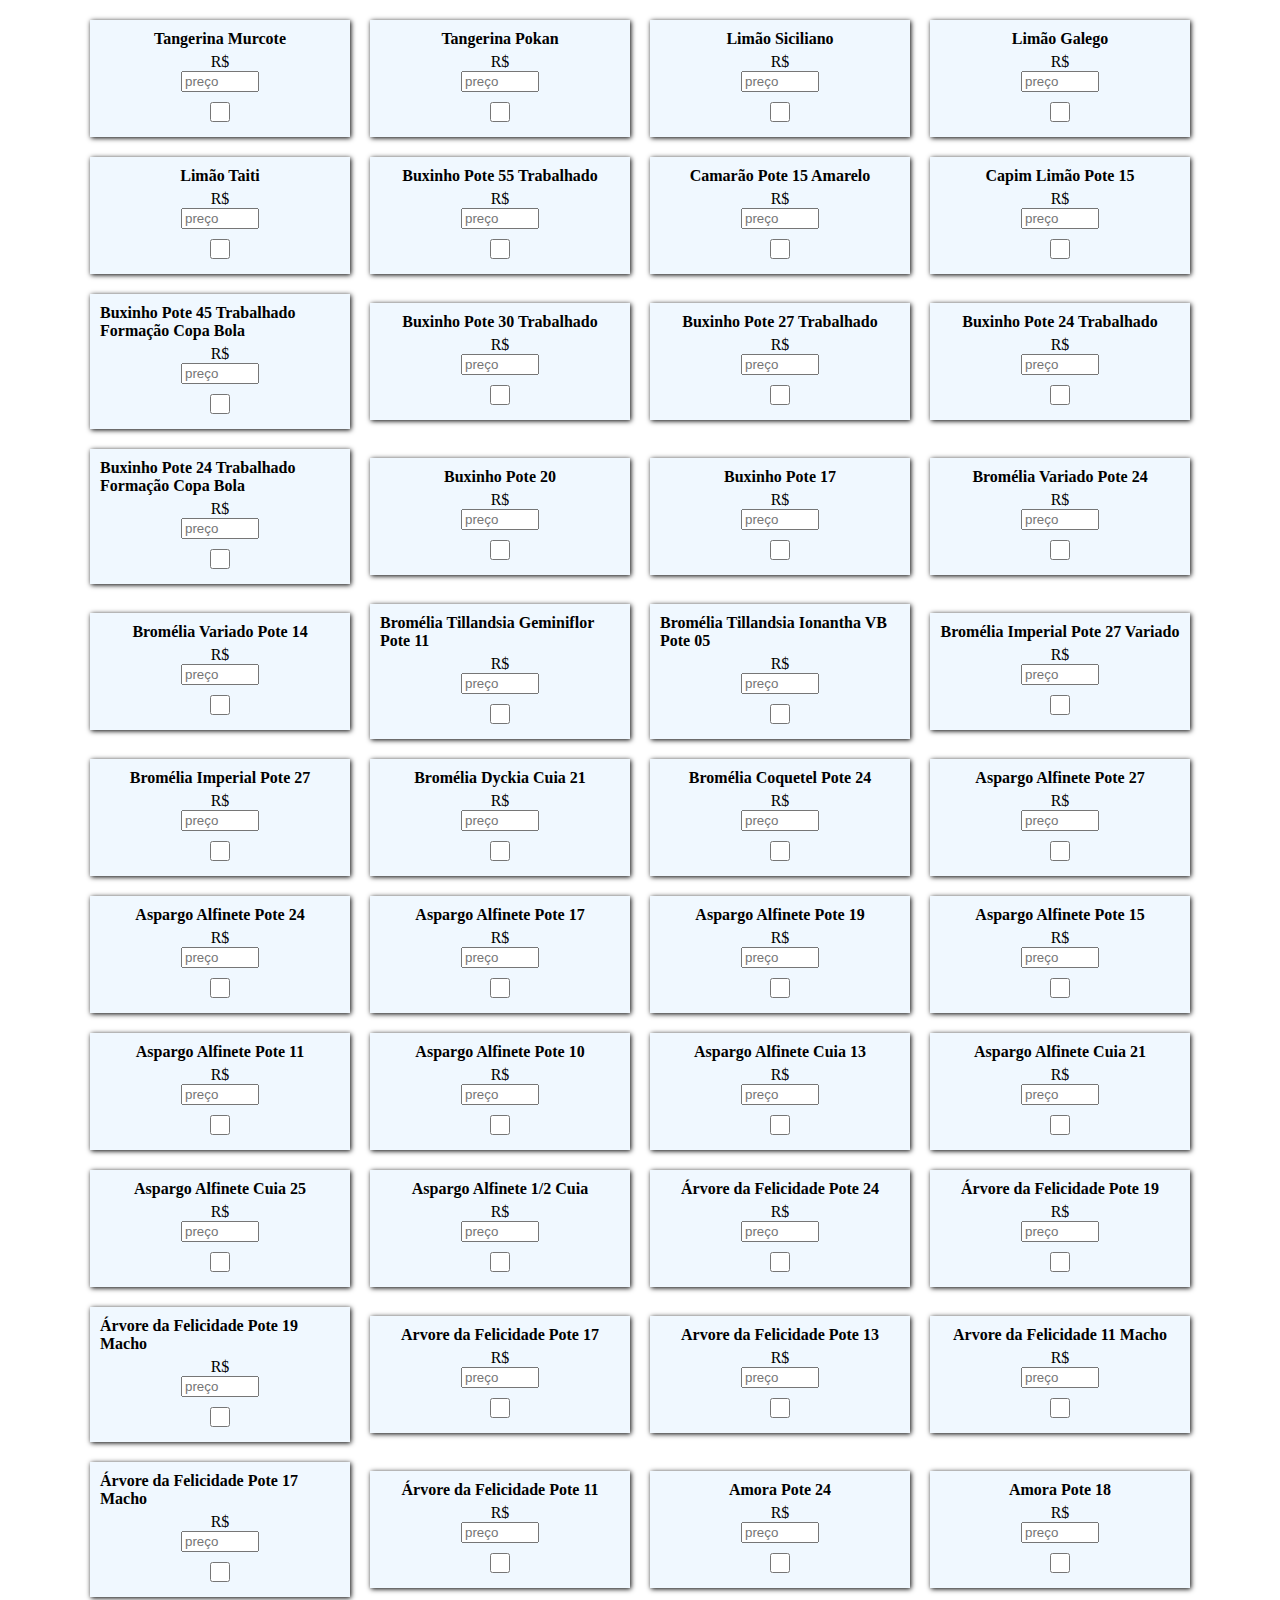
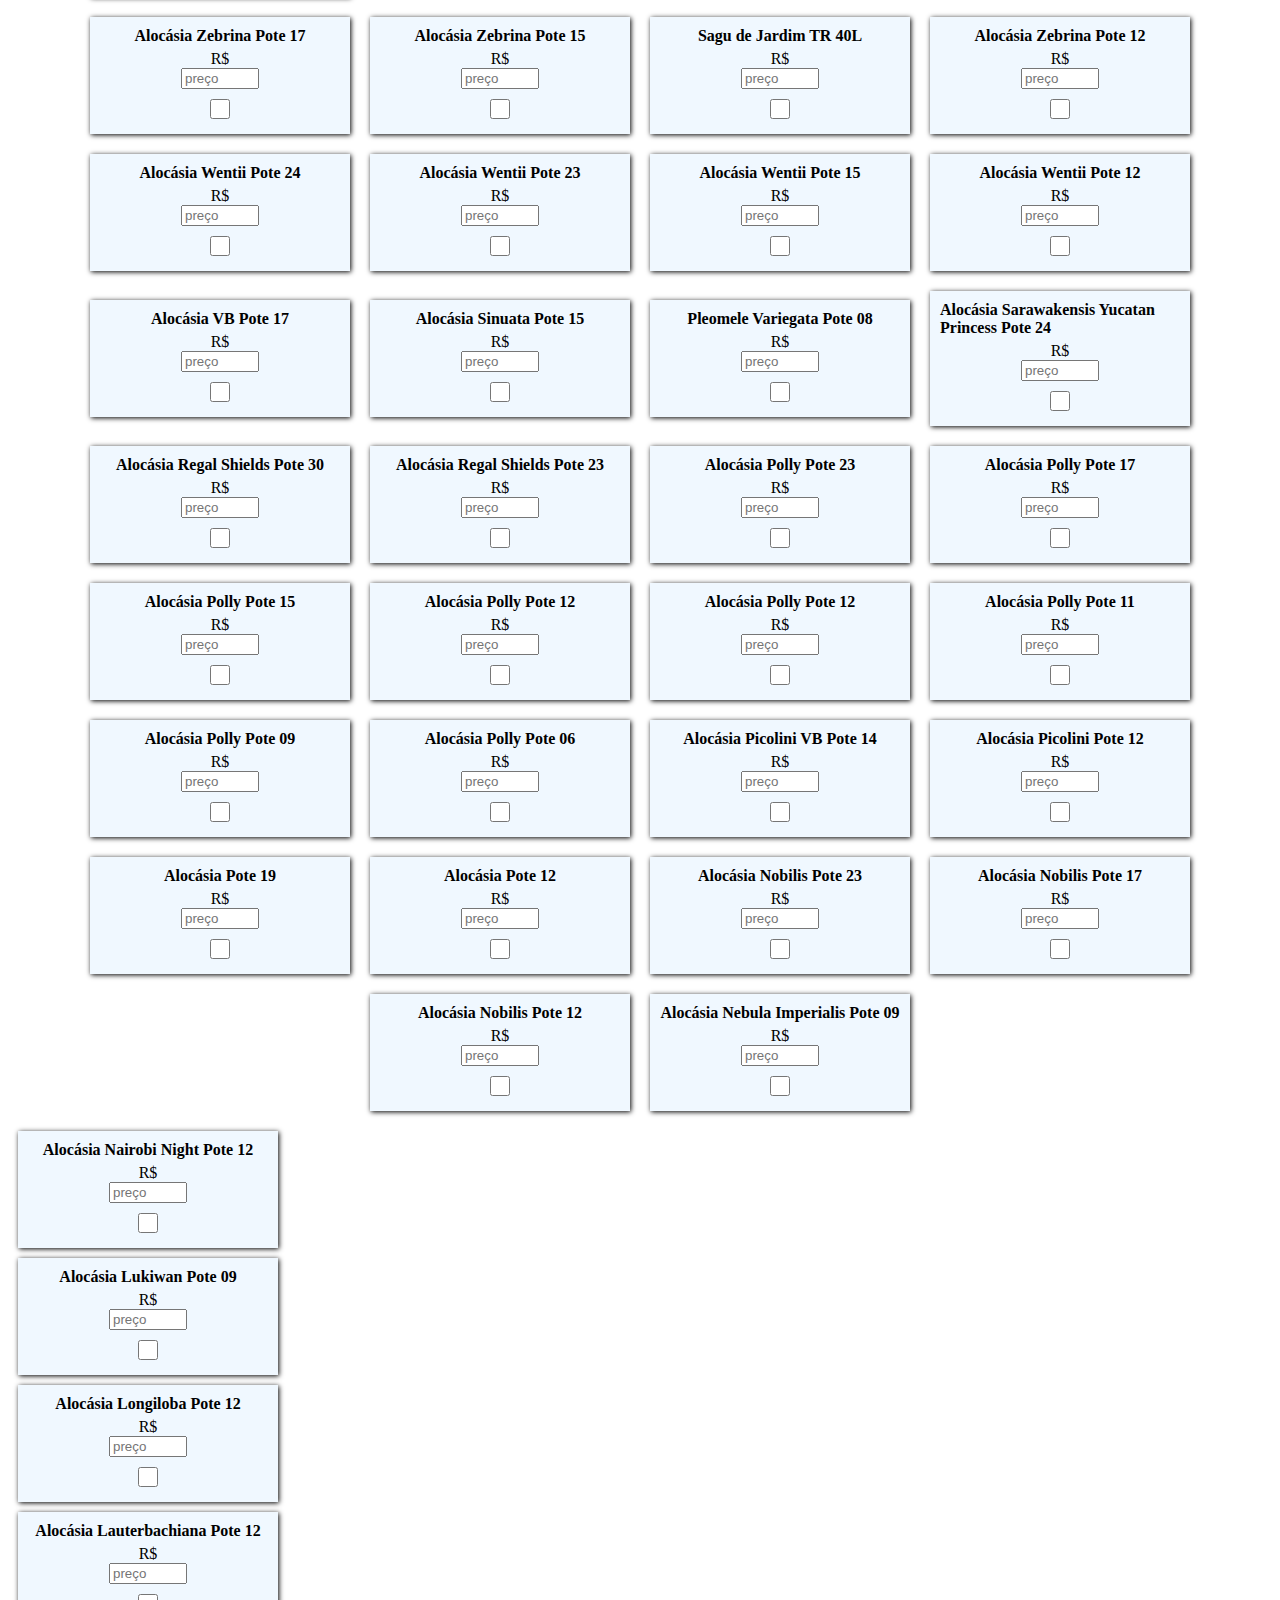
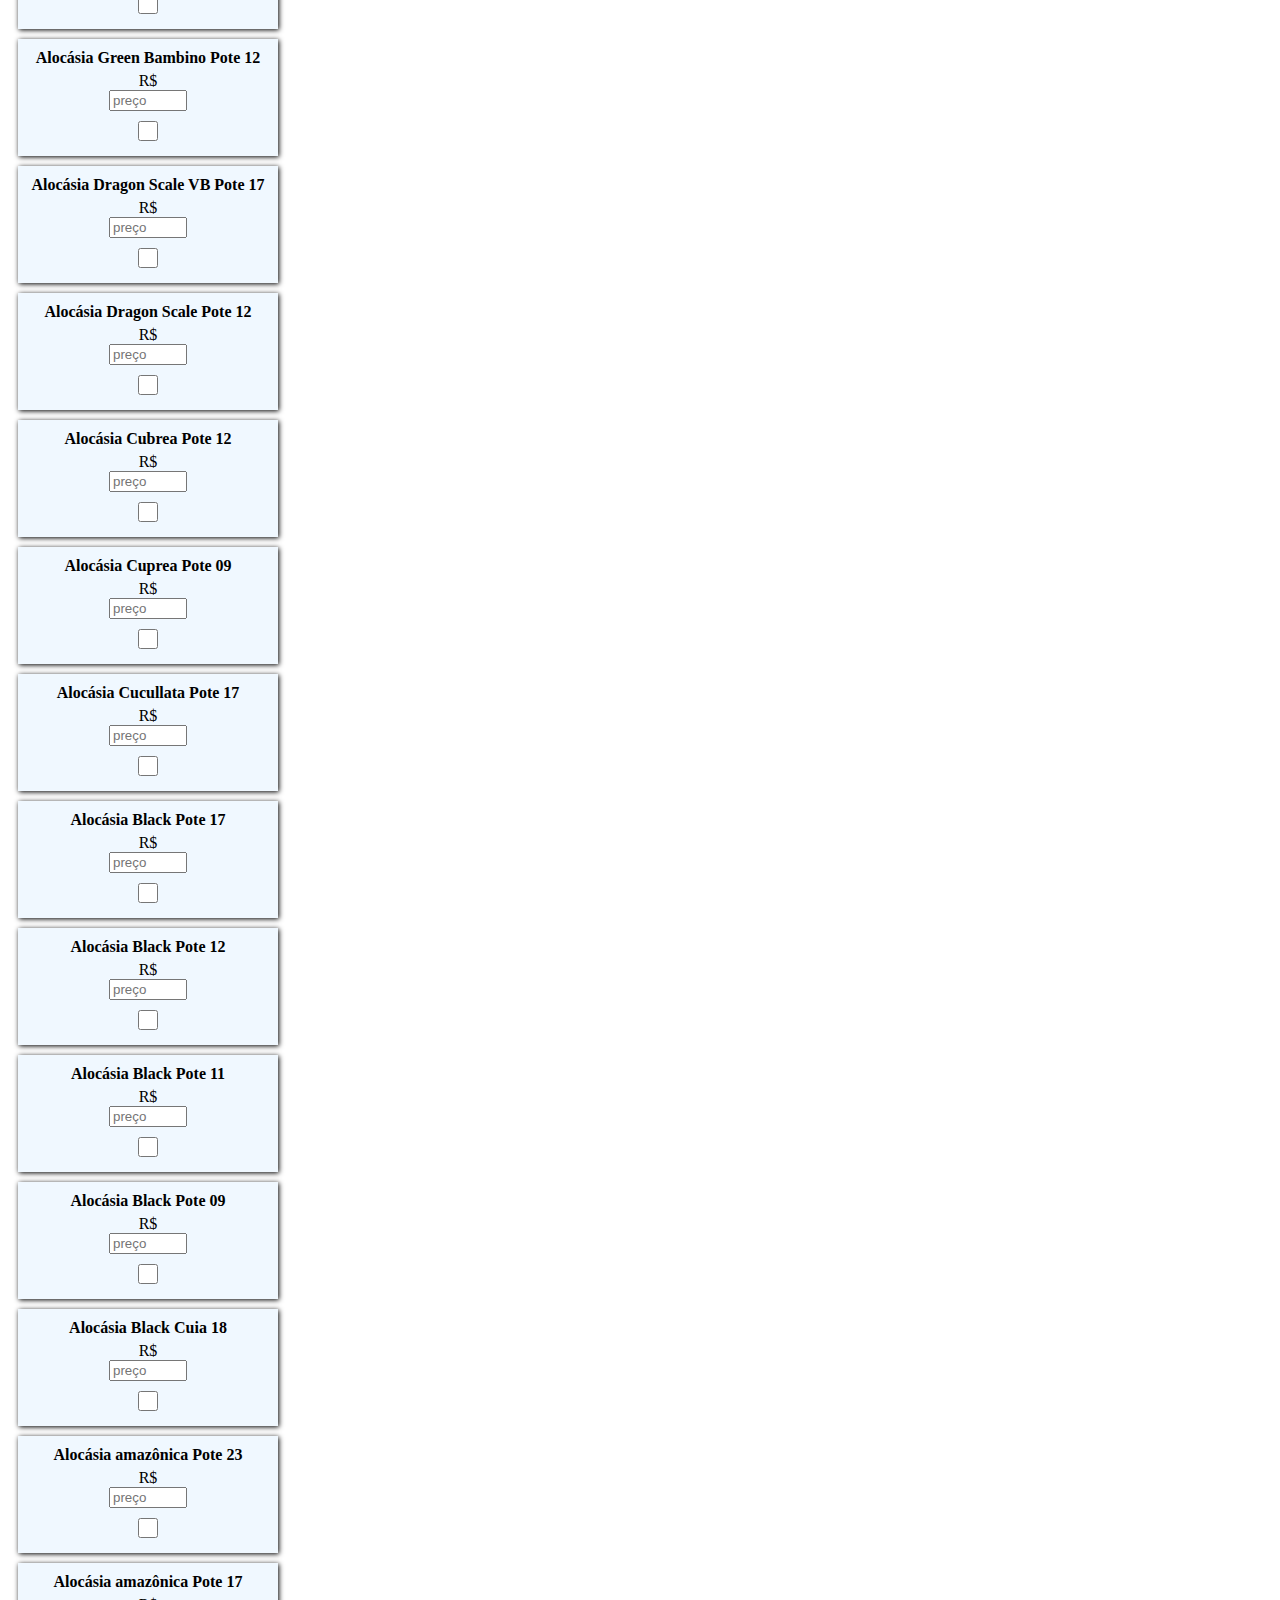
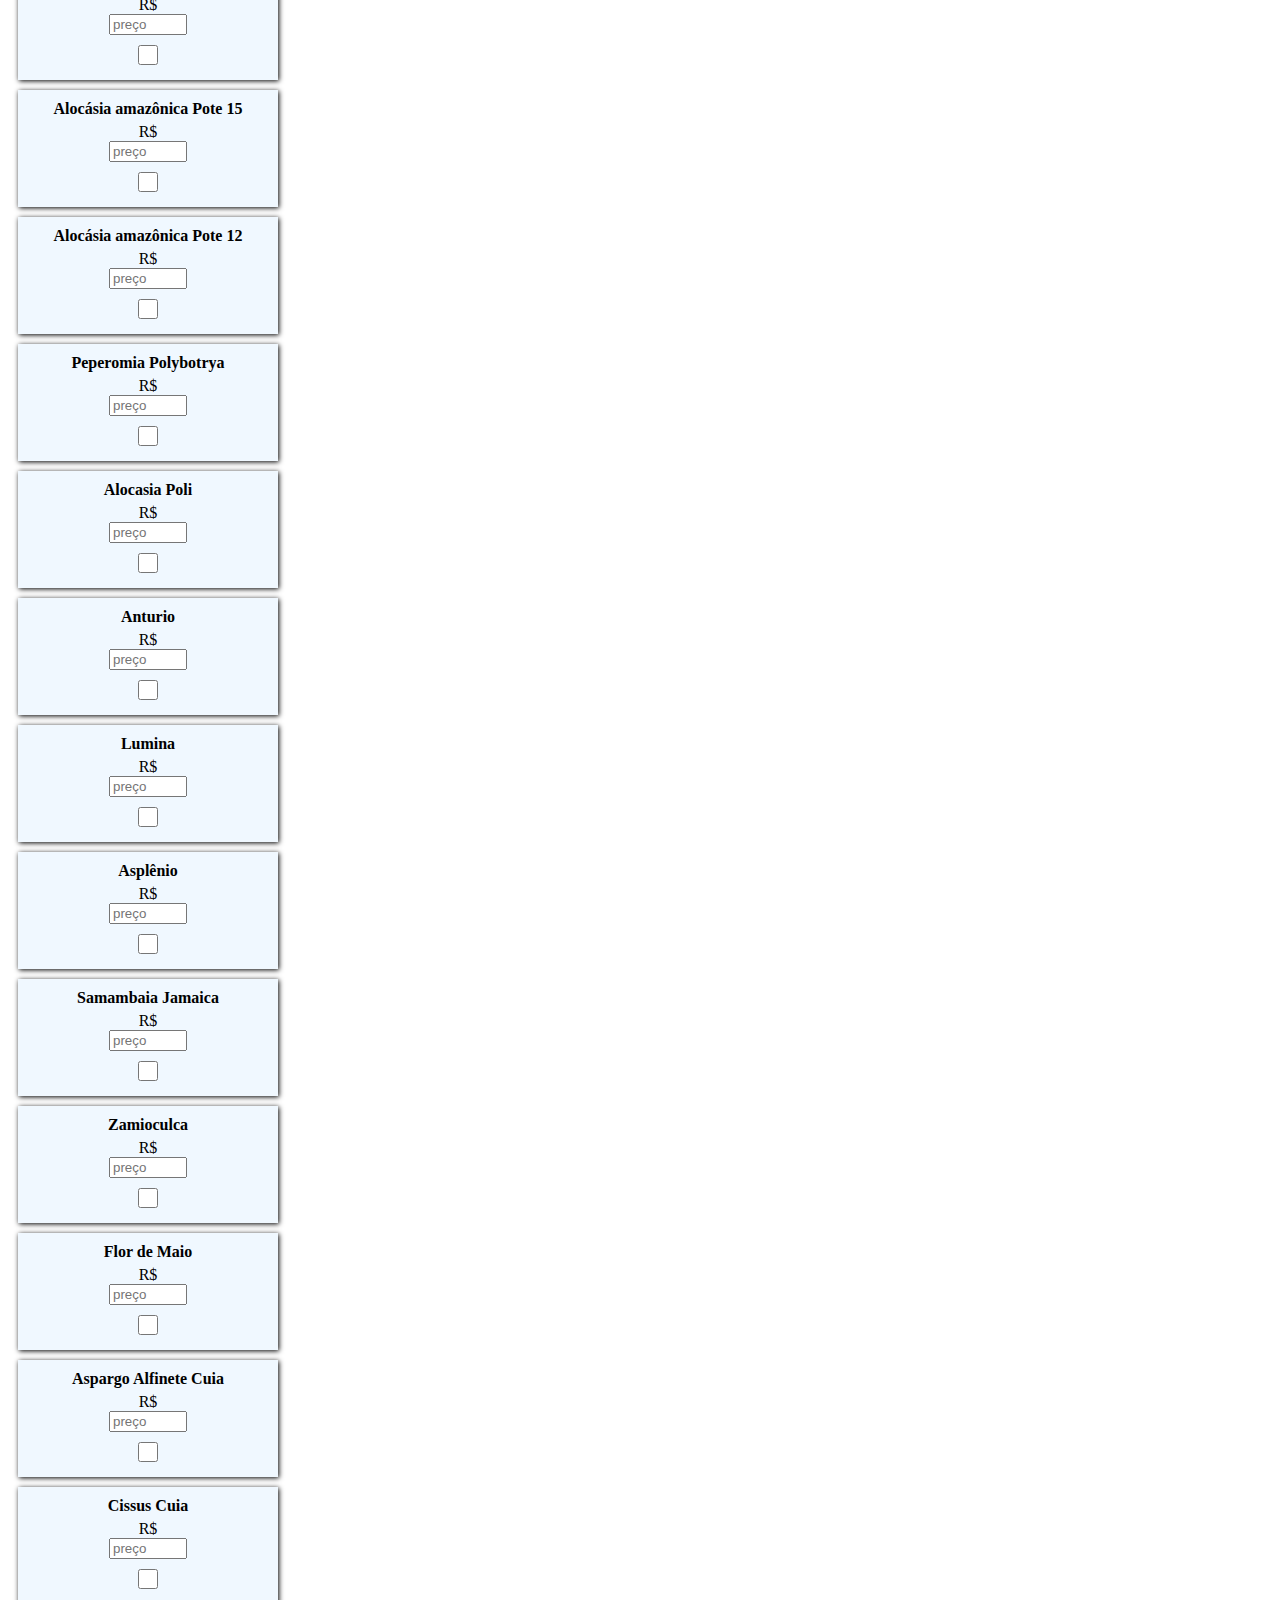
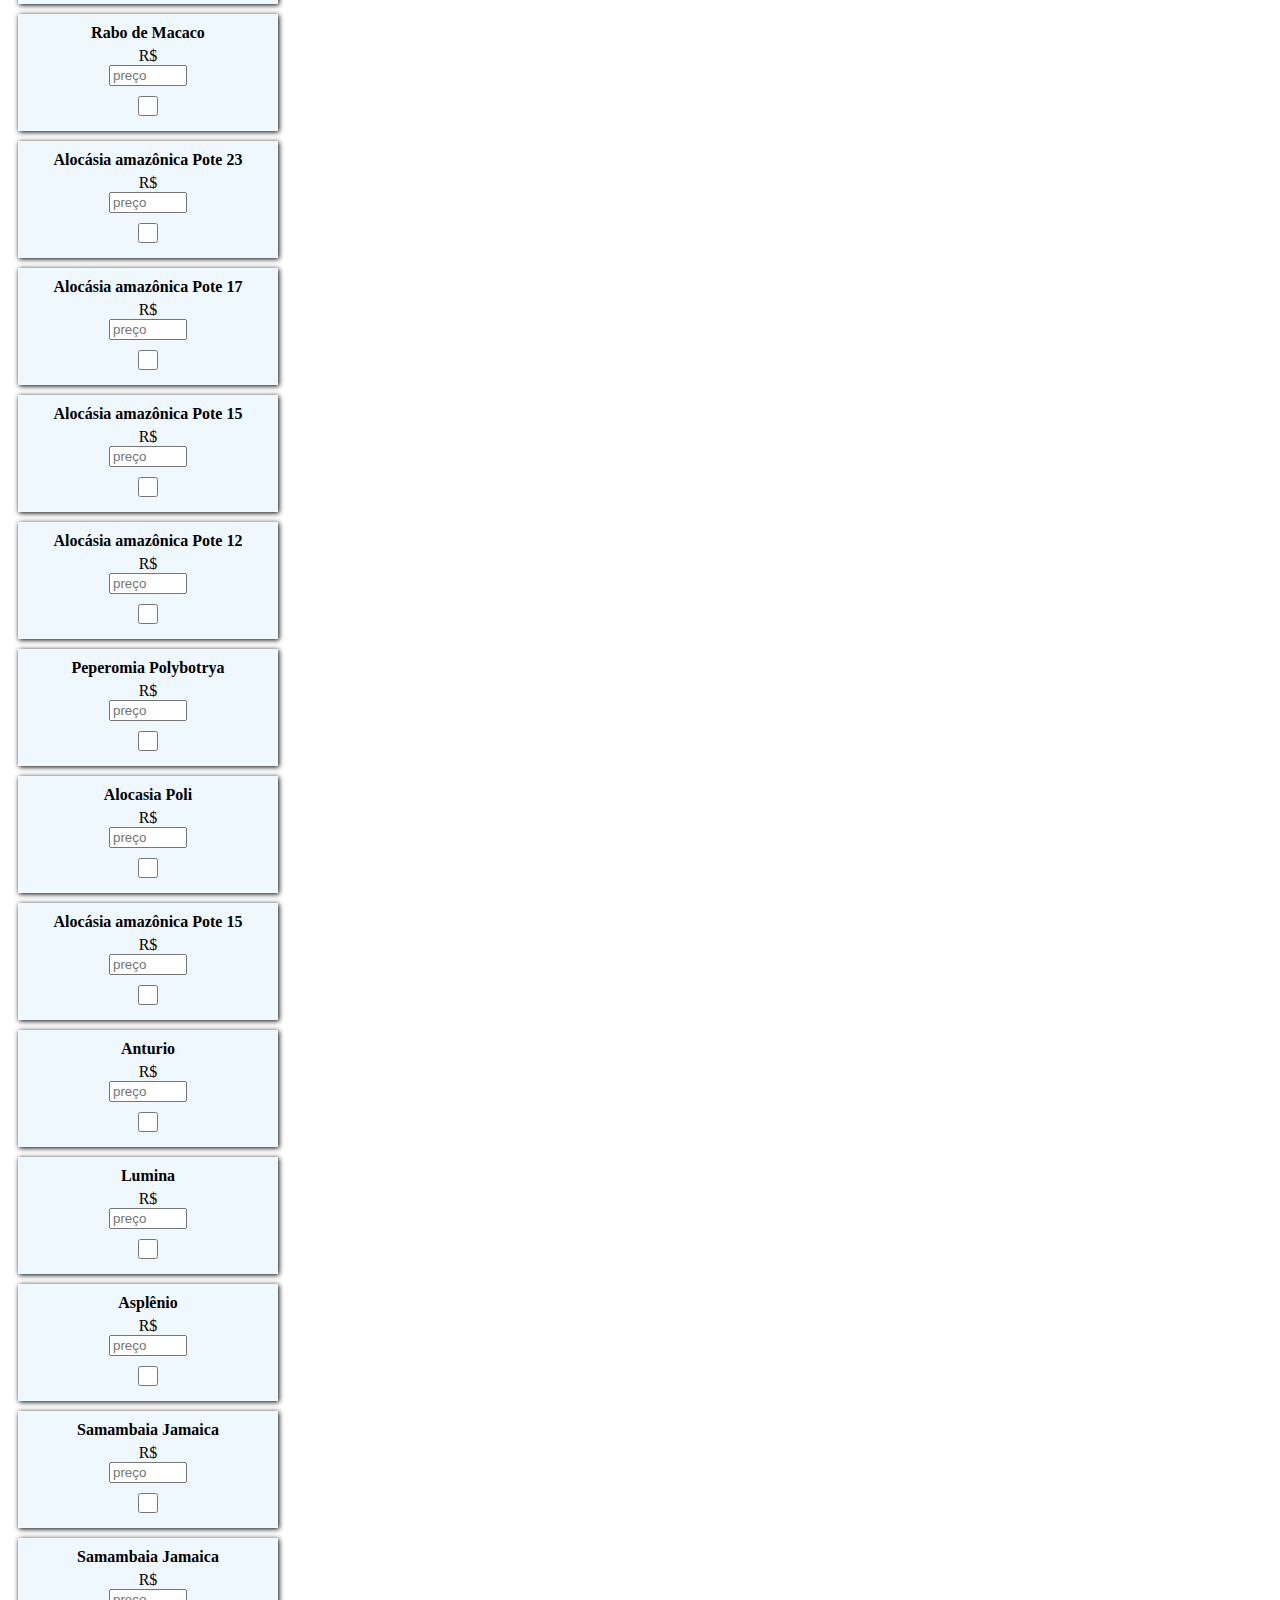
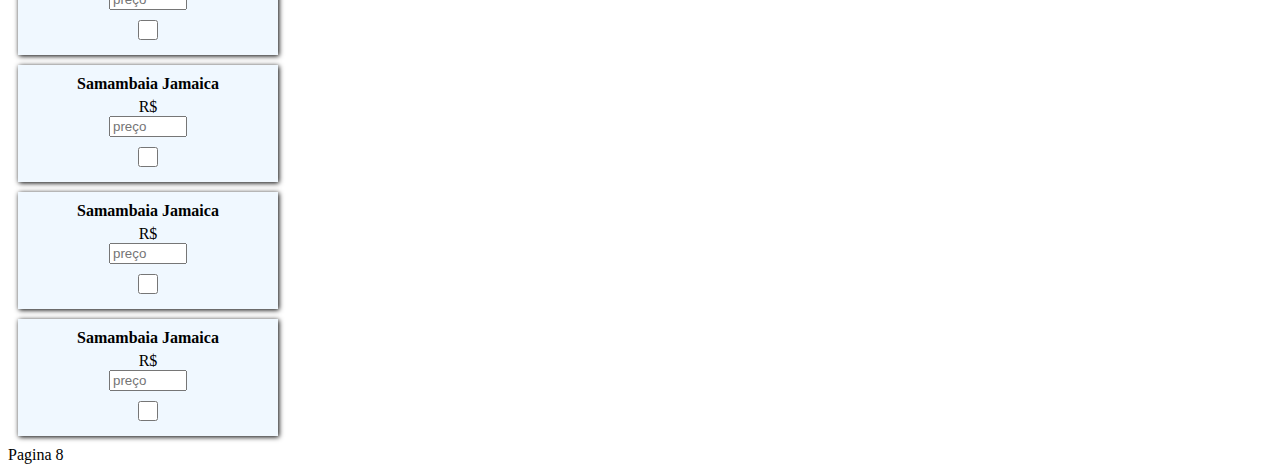
==== choose.html @ 696a433b "choose" ====
<!DOCTYPE html>
<html lang="en">

<head>
    <meta charset="UTF-8">
    <meta name="viewport" content="width=device-width, initial-scale=1.0">
    <title>Document</title>
    <link rel="stylesheet" href="choose.css" />
</head>

<body>
    <div
        style="min-height: 100vh; display: flex; justify-content: center; align-items: center; flex-wrap: wrap; margin: 10px;">
        <div class="produto">
            <img src="https://smartgardenbarra.com.br/wp-content/uploads/2023/07/tangerina-Murcote-300x300.png" alt="">
            <div class="title">Tangerina Murcote</div>
            R$
            <input type="text" placeholder="preço">
            <input type="checkbox" style="margin: 10px; height: 20px;">
        </div>
        <div class="produto">
            <img src="https://smartgardenbarra.com.br/wp-content/uploads/2023/07/tangerina-Pokan-300x300.png" alt="">
            <div class="title">Tangerina Pokan</div>
            R$
            <input type="text" placeholder="preço">
            <input type="checkbox" style="margin: 10px; height: 20px;">
        </div>
        <div class="produto">
            <img src="https://smartgardenbarra.com.br/wp-content/uploads/2023/07/limao-siciliano-300x300.png" alt="">
            <div class="title">Limão Siciliano</div>
            R$
            <input type="text" placeholder="preço">
            <input type="checkbox" style="margin: 10px; height: 20px;">
        </div>
        <div class="produto">
            <img src="https://smartgardenbarra.com.br/wp-content/uploads/2023/07/limao-galego-300x300.png" alt="">
            <div class="title">Limão Galego</div>
            R$
            <input type="text" placeholder="preço">
            <input type="checkbox" style="margin: 10px; height: 20px;">
        </div>
        <div class="produto">
            <img src="https://smartgardenbarra.com.br/wp-content/uploads/2023/07/limao-taiti-1-300x300.png" alt="">
            <div class="title">Limão Taiti</div>
            R$
            <input type="text" placeholder="preço">
            <input type="checkbox" style="margin: 10px; height: 20px;">
        </div>
        <div class="produto">
            <img src="https://smartgardenbarra.com.br/wp-content/uploads/2023/06/buxinhoP55Trabalhado-300x300.jpeg"
                alt="">
            <div class="title">Buxinho Pote 55 Trabalhado</div>
            R$
            <input type="text" placeholder="preço">
            <input type="checkbox" style="margin: 10px; height: 20px;">
        </div>
        <div class="produto">
            <img src="https://smartgardenbarra.com.br/wp-content/uploads/2023/06/camaraoP15Amarelo-300x300.jpeg" alt="">
            <div class="title">Camarão Pote 15 Amarelo</div>
            R$
            <input type="text" placeholder="preço">
            <input type="checkbox" style="margin: 10px; height: 20px;">
        </div>
        <div class="produto">
            <img src="https://smartgardenbarra.com.br/wp-content/uploads/2023/06/capimLimaoP15-300x300.jpeg" alt="">
            <div class="title">Capim Limão Pote 15</div>
            R$
            <input type="text" placeholder="preço">
            <input type="checkbox" style="margin: 10px; height: 20px;">
        </div>
        <div class="produto">
            <img src="https://smartgardenbarra.com.br/wp-content/uploads/2023/06/buxinhoP45TrabalhadoFormacaoCopaBola-300x300.jpeg"
                alt="">
            <div class="title">Buxinho Pote 45 Trabalhado Formação Copa Bola</div>
            R$
            <input type="text" placeholder="preço">
            <input type="checkbox" style="margin: 10px; height: 20px;">
        </div>
        <div class="produto">
            <img src="https://smartgardenbarra.com.br/wp-content/uploads/2023/06/buxinhoP30Trabalhado-300x300.jpeg"
                alt="">
            <div class="title">Buxinho Pote 30 Trabalhado</div>
            R$
            <input type="text" placeholder="preço">
            <input type="checkbox" style="margin: 10px; height: 20px;">
        </div>
        <div class="produto">
            <img src="https://smartgardenbarra.com.br/wp-content/uploads/2023/06/buxinhoP24Trabalhado-300x300.jpeg"
                alt="">
            <div class="title">Buxinho Pote 27 Trabalhado</div>
            R$
            <input type="text" placeholder="preço">
            <input type="checkbox" style="margin: 10px; height: 20px;">
        </div>
        <div class="produto">
            <img src="https://smartgardenbarra.com.br/wp-content/uploads/2023/07/limao-galego-300x300.png" alt="">
            <div class="title">Buxinho Pote 24 Trabalhado</div>
            R$
            <input type="text" placeholder="preço">
            <input type="checkbox" style="margin: 10px; height: 20px;">
        </div>
        <div class="produto">
            <img src="https://smartgardenbarra.com.br/wp-content/uploads/2023/06/buxinhoP24TrabalhadoFormacaoCopaBola-300x300.jpeg"
                alt="">
            <div class="title">Buxinho Pote 24 Trabalhado Formação Copa Bola</div>
            R$
            <input type="text" placeholder="preço">
            <input type="checkbox" style="margin: 10px; height: 20px;">
        </div>
        <div class="produto">
            <img src="https://smartgardenbarra.com.br/wp-content/uploads/2023/06/buxinhoP20-300x300.jpeg" alt="">
            <div class="title">Buxinho Pote 20</div>
            R$
            <input type="text" placeholder="preço">
            <input type="checkbox" style="margin: 10px; height: 20px;">
        </div>


        <div class="produto">
            <img src="https://smartgardenbarra.com.br/wp-content/uploads/2023/06/buxinhoP17-300x300.jpeg" alt="">
            <div class="title">Buxinho Pote 17</div>
            R$
            <input type="text" placeholder="preço">
            <input type="checkbox" style="margin: 10px; height: 20px;">
        </div>
        <div class="produto">
            <img src="https://smartgardenbarra.com.br/wp-content/uploads/2023/06/bromeliaVariadoP24-300x300.jpeg"
                alt="">
            <div class="title">Bromélia Variado Pote 24</div>
            R$
            <input type="text" placeholder="preço">
            <input type="checkbox" style="margin: 10px; height: 20px;">
        </div>
        <div class="produto">
            <img src="https://smartgardenbarra.com.br/wp-content/uploads/2023/06/bromeliaVariadoP14-300x300.jpeg"
                alt="">
            <div class="title">Bromélia Variado Pote 14</div>
            R$
            <input type="text" placeholder="preço">
            <input type="checkbox" style="margin: 10px; height: 20px;">
        </div>
        <div class="produto">
            <img src="https://smartgardenbarra.com.br/wp-content/uploads/2023/06/bromeliaTillandsiaGeminiflorP11-300x300.jpeg"
                alt="">
            <div class="title">Bromélia Tillandsia Geminiflor Pote 11</div>
            R$
            <input type="text" placeholder="preço">
            <input type="checkbox" style="margin: 10px; height: 20px;">
        </div>
        <div class="produto">
            <img src="https://smartgardenbarra.com.br/wp-content/uploads/2023/06/bromeliaTillandsiaIonanthaVB-P05-300x300.jpeg"
                alt="">
            <div class="title">Bromélia Tillandsia Ionantha VB Pote 05</div>
            R$
            <input type="text" placeholder="preço">
            <input type="checkbox" style="margin: 10px; height: 20px;">
        </div>
        <div class="produto">
            <img src="https://smartgardenbarra.com.br/wp-content/uploads/2023/06/bromeliaImperialP27Variado-300x300.jpeg"
                alt="">
            <div class="title">Bromélia Imperial Pote 27 Variado</div>
            R$
            <input type="text" placeholder="preço">
            <input type="checkbox" style="margin: 10px; height: 20px;">
        </div>
        <div class="produto">
            <img src="https://smartgardenbarra.com.br/wp-content/uploads/2023/06/bromeliaImperialP27-300x300.jpeg"
                alt="">
            <div class="title">Bromélia Imperial Pote 27</div>
            R$
            <input type="text" placeholder="preço">
            <input type="checkbox" style="margin: 10px; height: 20px;">
        </div>
        <div class="produto">
            <img src="https://smartgardenbarra.com.br/wp-content/uploads/2023/06/bromeliaDyckiaC21-300x300.jpeg" alt="">
            <div class="title">Bromélia Dyckia Cuia 21</div>
            R$
            <input type="text" placeholder="preço">
            <input type="checkbox" style="margin: 10px; height: 20px;">
        </div>

        <div class="produto">
            <img src="https://smartgardenbarra.com.br/wp-content/uploads/2023/06/bromeliaCoquetelP24-300x300.jpeg"
                alt="">
            <div class="title">Bromélia Coquetel Pote 24</div>
            R$
            <input type="text" placeholder="preço">
            <input type="checkbox" style="margin: 10px; height: 20px;">
        </div>
        <div class="produto">
            <img src="https://smartgardenbarra.com.br/wp-content/uploads/2023/06/aspargoAlfineteP27-300x300.jpeg"
                alt="">
            <div class="title">Aspargo Alfinete Pote 27</div>
            R$
            <input type="text" placeholder="preço">
            <input type="checkbox" style="margin: 10px; height: 20px;">
        </div>
        <div class="produto">
            <img src="https://smartgardenbarra.com.br/wp-content/uploads/2023/06/aspargoAlfineteP24-300x300.jpeg"
                alt="">
            <div class="title">Aspargo Alfinete Pote 24</div>
            R$
            <input type="text" placeholder="preço">
            <input type="checkbox" style="margin: 10px; height: 20px;">
        </div>
        <div class="produto">
            <img src="https://smartgardenbarra.com.br/wp-content/uploads/2023/06/aspargoAlfineteP17-300x300.jpeg"
                alt="">
            <div class="title">Aspargo Alfinete Pote 17</div>
            R$
            <input type="text" placeholder="preço">
            <input type="checkbox" style="margin: 10px; height: 20px;">
        </div>
        <div class="produto">
            <img src="https://smartgardenbarra.com.br/wp-content/uploads/2023/06/aspargoAlfineteP19-300x300.jpeg"
                alt="">
            <div class="title">Aspargo Alfinete Pote 19</div>
            R$
            <input type="text" placeholder="preço">
            <input type="checkbox" style="margin: 10px; height: 20px;">
        </div>
        <div class="produto">
            <img src="https://smartgardenbarra.com.br/wp-content/uploads/2023/06/aspargoAlfineteP15-300x300.jpeg"
                alt="">
            <div class="title">Aspargo Alfinete Pote 15</div>
            R$
            <input type="text" placeholder="preço">
            <input type="checkbox" style="margin: 10px; height: 20px;">
        </div>
        <div class="produto">
            <img src="https://smartgardenbarra.com.br/wp-content/uploads/2023/06/aspargoAlfineteP11-300x300.jpeg"
                alt="">
            <div class="title">Aspargo Alfinete Pote 11</div>
            R$
            <input type="text" placeholder="preço">
            <input type="checkbox" style="margin: 10px; height: 20px;">
        </div>
        <div class="produto">
            <img src="https://smartgardenbarra.com.br/wp-content/uploads/2023/06/aspargoAlfineteP10-300x300.jpeg"
                alt="">
            <div class="title">Aspargo Alfinete Pote 10</div>
            R$
            <input type="text" placeholder="preço">
            <input type="checkbox" style="margin: 10px; height: 20px;">
        </div>

        <div class="produto">
            <img src="https://smartgardenbarra.com.br/wp-content/uploads/2023/06/aspargoAlfineteC13-300x300.jpeg"
                alt="">
            <div class="title">Aspargo Alfinete Cuia 13</div>
            R$
            <input type="text" placeholder="preço">
            <input type="checkbox" style="margin: 10px; height: 20px;">
        </div>
        <div class="produto">
            <img src="https://smartgardenbarra.com.br/wp-content/uploads/2023/06/aspargoAlfineteC21-300x300.jpeg"
                alt="">
            <div class="title">Aspargo Alfinete Cuia 21</div>
            R$
            <input type="text" placeholder="preço">
            <input type="checkbox" style="margin: 10px; height: 20px;">
        </div>
        <div class="produto">
            <img src="https://smartgardenbarra.com.br/wp-content/uploads/2023/06/aspargoAlfineteC25-300x300.jpeg"
                alt="">
            <div class="title">Aspargo Alfinete Cuia 25</div>
            R$
            <input type="text" placeholder="preço">
            <input type="checkbox" style="margin: 10px; height: 20px;">
        </div>
        <div class="produto">
            <img src="https://smartgardenbarra.com.br/wp-content/uploads/2023/06/aspargoAlfinete-1-sobre-2-Cuia-300x300.jpeg"
                alt="">
            <div class="title">Aspargo Alfinete 1/2 Cuia</div>
            R$
            <input type="text" placeholder="preço">
            <input type="checkbox" style="margin: 10px; height: 20px;">
        </div>
        <div class="produto">
            <img src="https://smartgardenbarra.com.br/wp-content/uploads/2023/06/arvoreFelicidadeP24-300x300.jpg"
                alt="">
            <div class="title">Árvore da Felicidade Pote 24</div>
            R$
            <input type="text" placeholder="preço">
            <input type="checkbox" style="margin: 10px; height: 20px;">
        </div>
        <div class="produto">
            <img src="https://smartgardenbarra.com.br/wp-content/uploads/2023/06/arvoreFelicidadeP19-300x300.jpg"
                alt="">
            <div class="title">Árvore da Felicidade Pote 19</div>
            R$
            <input type="text" placeholder="preço">
            <input type="checkbox" style="margin: 10px; height: 20px;">
        </div>
        <div class="produto">
            <img src="https://smartgardenbarra.com.br/wp-content/uploads/2023/06/arvoreFelicidadeP19Macho-300x300.jpg"
                alt="">
            <div class="title">Árvore da Felicidade Pote 19 Macho</div>
            R$
            <input type="text" placeholder="preço">
            <input type="checkbox" style="margin: 10px; height: 20px;">
        </div>

        <div class="produto">
            <img src="https://smartgardenbarra.com.br/wp-content/uploads/2023/06/arvoreFelicidadeP17-300x300.jpg"
                alt="">
            <div class="title">Arvore da Felicidade Pote 17</div>
            R$
            <input type="text" placeholder="preço">
            <input type="checkbox" style="margin: 10px; height: 20px;">
        </div>
        <div class="produto">
            <img src="https://smartgardenbarra.com.br/wp-content/uploads/2023/06/arvoreFelicidadeP13-300x300.jpg"
                alt="">
            <div class="title">Arvore da Felicidade Pote 13</div>
            R$
            <input type="text" placeholder="preço">
            <input type="checkbox" style="margin: 10px; height: 20px;">
        </div>
        <div class="produto">
            <img src="https://smartgardenbarra.com.br/wp-content/uploads/2023/06/arvoreFelicidadeP11Macho-300x300.jpg"
                alt="">
            <div class="title">Arvore da Felicidade 11 Macho</div>
            R$
            <input type="text" placeholder="preço">
            <input type="checkbox" style="margin: 10px; height: 20px;">
        </div>

        <div class="produto">
            <img src="https://smartgardenbarra.com.br/wp-content/uploads/2023/06/arvoreFelicidadeP17Macho-300x300.jpg"
                alt="">
            <div class="title">Árvore da Felicidade Pote 17 Macho</div>
            R$
            <input type="text" placeholder="preço">
            <input type="checkbox" style="margin: 10px; height: 20px;">
        </div>
        <div class="produto">
            <img src="https://smartgardenbarra.com.br/wp-content/uploads/2023/06/arvoreFelicidadeP11-300x300.jpg"
                alt="">
            <div class="title">Árvore da Felicidade Pote 11</div>
            R$
            <input type="text" placeholder="preço">
            <input type="checkbox" style="margin: 10px; height: 20px;">
        </div>
        <div class="produto">
            <img src="https://smartgardenbarra.com.br/wp-content/uploads/2023/06/amoraP24-300x300.jpeg" alt="">
            <div class="title">Amora Pote 24</div>
            R$
            <input type="text" placeholder="preço">
            <input type="checkbox" style="margin: 10px; height: 20px;">
        </div>
        <div class="produto">
            <img src="https://smartgardenbarra.com.br/wp-content/uploads/2023/06/amoraP18-300x300.jpeg" alt="">
            <div class="title">Amora Pote 18</div>
            R$
            <input type="text" placeholder="preço">
            <input type="checkbox" style="margin: 10px; height: 20px;">
        </div>

        <div class="produto">
            <img src="https://smartgardenbarra.com.br/wp-content/uploads/2023/06/alocasiaZebrinaP17-300x300.jpeg"
                alt="">
            <div class="title">Alocásia Zebrina Pote 17</div>
            R$
            <input type="text" placeholder="preço">
            <input type="checkbox" style="margin: 10px; height: 20px;">
        </div>
        <div class="produto">
            <img src="https://smartgardenbarra.com.br/wp-content/uploads/2023/06/alocasiaZebrinaP15-300x300.jpeg"
                alt="">
            <div class="title">Alocásia Zebrina Pote 15</div>
            R$
            <input type="text" placeholder="preço">
            <input type="checkbox" style="margin: 10px; height: 20px;">
        </div>
        <div class="produto">
            <img src="https://smartgardenbarra.com.br/wp-content/uploads/2023/06/sagu-de-jardim-TR-40L-300x300.jpeg"
                alt="">
            <div class="title">Sagu de Jardim TR 40L</div>
            R$
            <input type="text" placeholder="preço">
            <input type="checkbox" style="margin: 10px; height: 20px;">
        </div>
        <div class="produto">
            <img src="https://smartgardenbarra.com.br/wp-content/uploads/2023/06/alocasiaZebrinaP12-300x300.jpeg"
                alt="">
            <div class="title">Alocásia Zebrina Pote 12</div>
            R$
            <input type="text" placeholder="preço">
            <input type="checkbox" style="margin: 10px; height: 20px;">
        </div>
        <div class="produto">
            <img src="https://smartgardenbarra.com.br/wp-content/uploads/2023/06/alocasiaWentiiP24-300x300.jpeg" alt="">
            <div class="title">Alocásia Wentii Pote 24</div>
            R$
            <input type="text" placeholder="preço">
            <input type="checkbox" style="margin: 10px; height: 20px;">
        </div>
        <div class="produto">
            <img src="https://smartgardenbarra.com.br/wp-content/uploads/2023/06/alocasiaWentiiP23-300x300.jpeg" alt="">
            <div class="title">Alocásia Wentii Pote 23</div>
            R$
            <input type="text" placeholder="preço">
            <input type="checkbox" style="margin: 10px; height: 20px;">
        </div>
        <div class="produto">
            <img src="https://smartgardenbarra.com.br/wp-content/uploads/2023/06/alocasiaWentiiP15-300x300.jpeg" alt="">
            <div class="title">Alocásia Wentii Pote 15</div>
            R$
            <input type="text" placeholder="preço">
            <input type="checkbox" style="margin: 10px; height: 20px;">
        </div>

        <div class="produto">
            <img src="https://smartgardenbarra.com.br/wp-content/uploads/2023/06/alocasiaWentiiP12-300x300.jpeg" alt="">
            <div class="title">Alocásia Wentii Pote 12</div>
            R$
            <input type="text" placeholder="preço">
            <input type="checkbox" style="margin: 10px; height: 20px;">
        </div>
        <div class="produto">
            <img src="https://smartgardenbarra.com.br/wp-content/uploads/2023/06/alocasiaVB-P17-300x300.jpeg" alt="">
            <div class="title">Alocásia VB Pote 17</div>
            R$
            <input type="text" placeholder="preço">
            <input type="checkbox" style="margin: 10px; height: 20px;">
        </div>
        <div class="produto">
            <img src="https://smartgardenbarra.com.br/wp-content/uploads/2023/06/alocasiaSinuataP15-300x300.jpeg"
                alt="">
            <div class="title">Alocásia Sinuata Pote 15</div>
            R$
            <input type="text" placeholder="preço">
            <input type="checkbox" style="margin: 10px; height: 20px;">
        </div>

        <div class="produto">
            <img src="https://smartgardenbarra.com.br/wp-content/uploads/2023/06/pleomeleVariegataP11-300x300.png"
                alt="">
            <div class="title">Pleomele Variegata Pote 08</div>
            R$
            <input type="text" placeholder="preço">
            <input type="checkbox" style="margin: 10px; height: 20px;">
        </div>
        <div class="produto">
            <img src="https://smartgardenbarra.com.br/wp-content/uploads/2023/06/alocasiaSarawakensisYucatanPrincessP24-300x300.jpeg"
                alt="">
            <div class="title">Alocásia Sarawakensis Yucatan Princess Pote 24</div>
            R$
            <input type="text" placeholder="preço">
            <input type="checkbox" style="margin: 10px; height: 20px;">
        </div>
        <div class="produto">
            <img src="https://smartgardenbarra.com.br/wp-content/uploads/2023/06/alocasiaRegalShieldsP30-300x300.jpeg"
                alt="">
            <div class="title">Alocásia Regal Shields Pote 30</div>
            R$
            <input type="text" placeholder="preço">
            <input type="checkbox" style="margin: 10px; height: 20px;">
        </div>
        <div class="produto">
            <img src="https://smartgardenbarra.com.br/wp-content/uploads/2023/06/alocasiaRegalShieldsP23-300x300.jpeg"
                alt="">
            <div class="title">Alocásia Regal Shields Pote 23</div>
            R$
            <input type="text" placeholder="preço">
            <input type="checkbox" style="margin: 10px; height: 20px;">
        </div>

        <div class="produto">
            <img src="https://smartgardenbarra.com.br/wp-content/uploads/2023/06/alocasiaPollyP23-300x300.jpeg" alt="">
            <div class="title">Alocásia Polly Pote 23</div>
            R$
            <input type="text" placeholder="preço">
            <input type="checkbox" style="margin: 10px; height: 20px;">
        </div>
        <div class="produto">
            <img src="https://smartgardenbarra.com.br/wp-content/uploads/2023/06/alocasiaPollyP17-300x300.jpeg" alt="">
            <div class="title">Alocásia Polly Pote 17</div>
            R$
            <input type="text" placeholder="preço">
            <input type="checkbox" style="margin: 10px; height: 20px;">
        </div>
        <div class="produto">
            <img src="https://smartgardenbarra.com.br/wp-content/uploads/2023/06/alocasiaPollyP15-300x300.jpeg" alt="">
            <div class="title">Alocásia Polly Pote 15</div>
            R$
            <input type="text" placeholder="preço">
            <input type="checkbox" style="margin: 10px; height: 20px;">
        </div>
        <div class="produto">
            <img src="https://smartgardenbarra.com.br/wp-content/uploads/2023/06/alocasiaPollyP12-300x300.jpeg" alt="">
            <div class="title">Alocásia Polly Pote 12</div>
            R$
            <input type="text" placeholder="preço">
            <input type="checkbox" style="margin: 10px; height: 20px;">
        </div>

        <div class="produto">
            <img src="https://smartgardenbarra.com.br/wp-content/uploads/2023/06/alocasiaPollyP12-300x300.jpeg" alt="">
            <div class="title">Alocásia Polly Pote 12</div>
            R$
            <input type="text" placeholder="preço">
            <input type="checkbox" style="margin: 10px; height: 20px;">
        </div>
        <div class="produto">
            <img src="https://smartgardenbarra.com.br/wp-content/uploads/2023/06/alocasiaPollyP11-300x300.jpeg" alt="">
            <div class="title">Alocásia Polly Pote 11</div>
            R$
            <input type="text" placeholder="preço">
            <input type="checkbox" style="margin: 10px; height: 20px;">
        </div>
        <div class="produto">
            <img src="https://smartgardenbarra.com.br/wp-content/uploads/2023/06/alocasiaPollyP09-300x300.jpeg" alt="">
            <div class="title">Alocásia Polly Pote 09</div>
            R$
            <input type="text" placeholder="preço">
            <input type="checkbox" style="margin: 10px; height: 20px;">
        </div>
        <div class="produto">
            <img src="https://smartgardenbarra.com.br/wp-content/uploads/2023/06/alocasiaPollyP06-300x300.jpeg" alt="">
            <div class="title">Alocásia Polly Pote 06</div>
            R$
            <input type="text" placeholder="preço">
            <input type="checkbox" style="margin: 10px; height: 20px;">
        </div>
        <div class="produto">
            <img src="https://smartgardenbarra.com.br/wp-content/uploads/2023/06/alocasiaPicolliniVB-P14-300x300.jpeg"
                alt="">
            <div class="title">Alocásia Picolini VB Pote 14</div>
            R$
            <input type="text" placeholder="preço">
            <input type="checkbox" style="margin: 10px; height: 20px;">
        </div>

        <div class="produto">
            <img src="https://smartgardenbarra.com.br/wp-content/uploads/2023/06/alocasiaPicolliniP11-300x300.jpeg"
                alt="">
            <div class="title">Alocásia Picolini Pote 12</div>
            R$
            <input type="text" placeholder="preço">
            <input type="checkbox" style="margin: 10px; height: 20px;">
        </div>
        <div class="produto">
            <img src="https://smartgardenbarra.com.br/wp-content/uploads/2023/06/alocasiaP19-300x300.jpeg" alt="">
            <div class="title">Alocásia Pote 19</div>
            R$
            <input type="text" placeholder="preço">
            <input type="checkbox" style="margin: 10px; height: 20px;">
        </div>
        <div class="produto">
            <img src="https://smartgardenbarra.com.br/wp-content/uploads/2023/06/alocasiaP12-300x300.jpeg" alt="">
            <div class="title">Alocásia Pote 12</div>
            R$
            <input type="text" placeholder="preço">
            <input type="checkbox" style="margin: 10px; height: 20px;">
        </div>

        <div class="produto">
            <img src="https://smartgardenbarra.com.br/wp-content/uploads/2023/06/alocasiaNobilisP23-300x300.jpeg"
                alt="">
            <div class="title">Alocásia Nobilis Pote 23</div>
            R$
            <input type="text" placeholder="preço">
            <input type="checkbox" style="margin: 10px; height: 20px;">
        </div>
        <div class="produto">
            <img src="https://smartgardenbarra.com.br/wp-content/uploads/2023/06/alocasiaNobilisP17-300x300.jpeg"
                alt="">
            <div class="title">Alocásia Nobilis Pote 17</div>
            R$
            <input type="text" placeholder="preço">
            <input type="checkbox" style="margin: 10px; height: 20px;">
        </div>
        <div class="produto">
            <img src="https://smartgardenbarra.com.br/wp-content/uploads/2023/06/alocasiaNobilisP12-300x300.jpeg"
                alt="">
            <div class="title">Alocásia Nobilis Pote 12</div>
            R$
            <input type="text" placeholder="preço">
            <input type="checkbox" style="margin: 10px; height: 20px;">
        </div>
        <div class="produto">
            <img src="https://smartgardenbarra.com.br/wp-content/uploads/2023/06/alocasiaNebulaImperialisP09-300x300.jpeg"
                alt="">
            <div class="title">Alocásia Nebula Imperialis Pote 09</div>
            R$
            <input type="text" placeholder="preço">
            <input type="checkbox" style="margin: 10px; height: 20px;">
        </div>
    </div>

    <div class="produto">
        <img src="https://smartgardenbarra.com.br/wp-content/uploads/2023/06/alocasiaNairobiNightP12-300x300.jpeg"
            alt="">
        <div class="title">Alocásia Nairobi Night Pote 12</div>
        R$
        <input type="text" placeholder="preço">
        <input type="checkbox" style="margin: 10px; height: 20px;">
    </div>
    </div>
    <div class="produto">
        <img src="https://smartgardenbarra.com.br/wp-content/uploads/2023/06/alocasiaLukiwanP09-300x300.jpeg" alt="">
        <div class="title">Alocásia Lukiwan Pote 09</div>
        R$
        <input type="text" placeholder="preço">
        <input type="checkbox" style="margin: 10px; height: 20px;">
    </div>
    </div>
    <div class="produto">
        <img src="https://smartgardenbarra.com.br/wp-content/uploads/2023/06/alocasiaLongilobaP12-300x300.jpeg" alt="">
        <div class="title">Alocásia Longiloba Pote 12</div>
        R$
        <input type="text" placeholder="preço">
        <input type="checkbox" style="margin: 10px; height: 20px;">
    </div>
    </div>
    <div class="produto">
        <img src="https://smartgardenbarra.com.br/wp-content/uploads/2023/06/alocasiaLauterbachianaP12-300x300.jpeg"
            alt="">
        <div class="title">Alocásia Lauterbachiana Pote 12</div>
        R$
        <input type="text" placeholder="preço">
        <input type="checkbox" style="margin: 10px; height: 20px;">
    </div>
    
    <div class="produto">
        <img src="https://smartgardenbarra.com.br/wp-content/uploads/2023/06/alocasiaGreenBambinoP12-300x300.jpeg"
            alt="">
        <div class="title">Alocásia Green Bambino Pote 12</div>
        R$
        <input type="text" placeholder="preço">
        <input type="checkbox" style="margin: 10px; height: 20px;">
    </div>
    <div class="produto">
        <img src="https://smartgardenbarra.com.br/wp-content/uploads/2023/06/alocasiaDragonScaleVB-P17-300x300.jpeg"
            alt="">
        <div class="title">Alocásia Dragon Scale VB Pote 17</div>
        R$
        <input type="text" placeholder="preço">
        <input type="checkbox" style="margin: 10px; height: 20px;">
    </div>
    <div class="produto">
        <img src="https://smartgardenbarra.com.br/wp-content/uploads/2023/06/alocasiaDragonScaleP12-300x300.jpeg"
            alt="">
        <div class="title">Alocásia Dragon Scale Pote 12</div>
        R$
        <input type="text" placeholder="preço">
        <input type="checkbox" style="margin: 10px; height: 20px;">
    </div>
    <div class="produto">
        <img src="https://smartgardenbarra.com.br/wp-content/uploads/2023/06/alocasiaCupreaP12-300x300.jpeg"
            alt="">
        <div class="title">Alocásia Cubrea Pote 12</div>
        R$
        <input type="text" placeholder="preço">
        <input type="checkbox" style="margin: 10px; height: 20px;">
    </div>

    
    <div class="produto">
        <img src="https://smartgardenbarra.com.br/wp-content/uploads/2023/06/alocasiaCupreaP09-300x300.jpeg"
            alt="">
        <div class="title">Alocásia Cuprea Pote 09</div>
        R$
        <input type="text" placeholder="preço">
        <input type="checkbox" style="margin: 10px; height: 20px;">
    </div>
    <div class="produto">
        <img src="https://smartgardenbarra.com.br/wp-content/uploads/2023/06/alocasiaCupreaP12-300x300.jpeg"
            alt="">
        <div class="title">Alocásia Cucullata Pote 17</div>
        R$
        <input type="text" placeholder="preço">
        <input type="checkbox" style="margin: 10px; height: 20px;">
    </div>
    <div class="produto">
        <img src="https://smartgardenbarra.com.br/wp-content/uploads/2023/06/alocasiaBlackP17-300x300.jpeg"
            alt="">
        <div class="title">Alocásia Black Pote 17</div>
        R$
        <input type="text" placeholder="preço">
        <input type="checkbox" style="margin: 10px; height: 20px;">
    </div>
    <div class="produto">
        <img src="https://smartgardenbarra.com.br/wp-content/uploads/2023/06/alocasiaCupreaP12-300x300.jpeg"
            alt="">
        <div class="title">Alocásia Black Pote 12</div>
        R$
        <input type="text" placeholder="preço">
        <input type="checkbox" style="margin: 10px; height: 20px;">
    </div>
    <div class="produto">
        <img src="https://smartgardenbarra.com.br/wp-content/uploads/2023/06/alocasiaBlackP11-300x300.jpeg"
            alt="">
        <div class="title">Alocásia Black Pote 11</div>
        R$
        <input type="text" placeholder="preço">
        <input type="checkbox" style="margin: 10px; height: 20px;">
    </div>
    

    <div class="produto">
        <img src="https://smartgardenbarra.com.br/wp-content/uploads/2023/06/alocasiaBlackP09-1-300x300.jpeg"
            alt="">
        <div class="title">Alocásia Black Pote 09</div>
        R$
        <input type="text" placeholder="preço">
        <input type="checkbox" style="margin: 10px; height: 20px;">
    </div>
    <div class="produto">
        <img src="https://smartgardenbarra.com.br/wp-content/uploads/2023/06/alocasiaBlackC18-300x300.jpeg"
            alt="">
        <div class="title">Alocásia Black Cuia 18</div>
        R$
        <input type="text" placeholder="preço">
        <input type="checkbox" style="margin: 10px; height: 20px;">
    </div>
    <div class="produto">
        <img src="https://smartgardenbarra.com.br/wp-content/uploads/2023/06/alocasiaAmazonicaP23-300x300.jpeg"
            alt="">
        <div class="title">Alocásia amazônica Pote 23</div>
        R$
        <input type="text" placeholder="preço">
        <input type="checkbox" style="margin: 10px; height: 20px;">
    </div>
    <div class="produto">
        <img src="https://smartgardenbarra.com.br/wp-content/uploads/2023/06/alocasiaAmazonicaP17-300x300.jpeg"
            alt="">
        <div class="title">Alocásia amazônica Pote 17</div>
        R$
        <input type="text" placeholder="preço">
        <input type="checkbox" style="margin: 10px; height: 20px;">
    </div>

    
    <div class="produto">
        <img src="https://smartgardenbarra.com.br/wp-content/uploads/2023/06/alocasiaAmazonicaP15-300x300.jpeg"
            alt="">
        <div class="title">Alocásia amazônica Pote 15</div>
        R$
        <input type="text" placeholder="preço">
        <input type="checkbox" style="margin: 10px; height: 20px;">
    </div>
    <div class="produto">
        <img src="https://smartgardenbarra.com.br/wp-content/uploads/2023/06/alocasiaAmazonicaP12-300x300.jpeg"
            alt="">
        <div class="title">Alocásia amazônica Pote 12</div>
        R$
        <input type="text" placeholder="preço">
        <input type="checkbox" style="margin: 10px; height: 20px;">
    </div>
    <div class="produto">
        <img src="https://smartgardenbarra.com.br/wp-content/uploads/2023/06/peperomiaPolybotrya-1-300x300.jpeg"
            alt="">
        <div class="title">Peperomia Polybotrya</div>
        R$
        <input type="text" placeholder="preço">
        <input type="checkbox" style="margin: 10px; height: 20px;">
    </div>
    <div class="produto">
        <img src="https://smartgardenbarra.com.br/wp-content/uploads/2023/06/alocasiaPoli-300x300.jpg"
            alt="">
        <div class="title">Alocasia Poli</div>
        R$
        <input type="text" placeholder="preço">
        <input type="checkbox" style="margin: 10px; height: 20px;">
    </div>

    
    <div class="produto">
        <img src="https://smartgardenbarra.com.br/wp-content/uploads/2023/06/anturio-1-300x300.png"
            alt="">
        <div class="title">Anturio</div>
        R$
        <input type="text" placeholder="preço">
        <input type="checkbox" style="margin: 10px; height: 20px;">
    </div>
    <div class="produto">
        <img src="https://smartgardenbarra.com.br/wp-content/uploads/2023/06/lumina-300x300.jpeg"
            alt="">
        <div class="title">Lumina</div>
        R$
        <input type="text" placeholder="preço">
        <input type="checkbox" style="margin: 10px; height: 20px;">
    </div>
    <div class="produto">
        <img src="https://smartgardenbarra.com.br/wp-content/uploads/2023/06/asplenio-300x300.png"
            alt="">
        <div class="title">Asplênio</div>
        R$
        <input type="text" placeholder="preço">
        <input type="checkbox" style="margin: 10px; height: 20px;">
    </div>
    <div class="produto">
        <img src="https://smartgardenbarra.com.br/wp-content/uploads/2023/06/samambaiaJamaica-300x300.jpeg"
            alt="">
        <div class="title">Samambaia Jamaica</div>
        R$
        <input type="text" placeholder="preço">
        <input type="checkbox" style="margin: 10px; height: 20px;">
    </div>

    
    <div class="produto">
        <img src="https://smartgardenbarra.com.br/wp-content/uploads/2023/06/zamioculca-1-300x300.png"
            alt="">
        <div class="title">Zamioculca</div>
        R$
        <input type="text" placeholder="preço">
        <input type="checkbox" style="margin: 10px; height: 20px;">
    </div>
    <div class="produto">
        <img src="https://smartgardenbarra.com.br/wp-content/uploads/2023/06/florMaio-300x300.jpg"
            alt="">
        <div class="title">Flor de Maio</div>
        R$
        <input type="text" placeholder="preço">
        <input type="checkbox" style="margin: 10px; height: 20px;">
    </div>
    <div class="produto">
        <img src="https://smartgardenbarra.com.br/wp-content/uploads/2023/06/aspargo-alfinete-62b1c7e3434fb-300x300.jpeg"
            alt="">
        <div class="title">Aspargo Alfinete Cuia</div>
        R$
        <input type="text" placeholder="preço">
        <input type="checkbox" style="margin: 10px; height: 20px;">
    </div>
    <div class="produto">
        <img src="https://smartgardenbarra.com.br/wp-content/uploads/2023/06/cissus-300x300.png"
            alt="">
        <div class="title">Cissus Cuia</div>
        R$
        <input type="text" placeholder="preço">
        <input type="checkbox" style="margin: 10px; height: 20px;">
    </div>

    
    <div class="produto">
        <img src="https://smartgardenbarra.com.br/wp-content/uploads/2023/06/raboMacaco-300x300.png"
            alt="">
        <div class="title">Rabo de Macaco</div>
        R$
        <input type="text" placeholder="preço">
        <input type="checkbox" style="margin: 10px; height: 20px;">
    </div>
    <div class="produto">
        <img src="https://smartgardenbarra.com.br/wp-content/uploads/2023/06/alocasiaAmazonicaP23-300x300.jpeg"
            alt="">
        <div class="title">Alocásia amazônica Pote 23</div>
        R$
        <input type="text" placeholder="preço">
        <input type="checkbox" style="margin: 10px; height: 20px;">
    </div>
    <div class="produto">
        <img src="https://smartgardenbarra.com.br/wp-content/uploads/2023/06/alocasiaAmazonicaP17-300x300.jpeg"
            alt="">
        <div class="title">Alocásia amazônica Pote 17</div>
        R$
        <input type="text" placeholder="preço">
        <input type="checkbox" style="margin: 10px; height: 20px;">
    </div>
    <div class="produto">
        <img src="https://smartgardenbarra.com.br/wp-content/uploads/2023/06/alocasiaAmazonicaP15-300x300.jpeg"
            alt="">
        <div class="title">Alocásia amazônica Pote 15</div>
        R$
        <input type="text" placeholder="preço">
        <input type="checkbox" style="margin: 10px; height: 20px;">
    </div>

    
    <div class="produto">
        <img src="https://smartgardenbarra.com.br/wp-content/uploads/2023/06/alocasiaAmazonicaP12-300x300.jpeg"
            alt="">
        <div class="title">Alocásia amazônica Pote 12</div>
        R$
        <input type="text" placeholder="preço">
        <input type="checkbox" style="margin: 10px; height: 20px;">
    </div>
    <div class="produto">
        <img src="https://smartgardenbarra.com.br/wp-content/uploads/2023/06/peperomiaPolybotrya-1-300x300.jpeg"
            alt="">
        <div class="title">Peperomia Polybotrya</div>
        R$
        <input type="text" placeholder="preço">
        <input type="checkbox" style="margin: 10px; height: 20px;">
    </div>
    <div class="produto">
        <img src="https://smartgardenbarra.com.br/wp-content/uploads/2023/06/alocasiaPoli-300x300.jpg"
            alt="">
        <div class="title">Alocasia Poli</div>
        R$
        <input type="text" placeholder="preço">
        <input type="checkbox" style="margin: 10px; height: 20px;">
    </div>
    <div class="produto">
        <img src="https://smartgardenbarra.com.br/wp-content/uploads/2023/06/alocasiaAmazonicaP15-300x300.jpeg"
            alt="">
        <div class="title">Alocásia amazônica Pote 15</div>
        R$
        <input type="text" placeholder="preço">
        <input type="checkbox" style="margin: 10px; height: 20px;">
    </div>

    
    <div class="produto">
        <img src="https://smartgardenbarra.com.br/wp-content/uploads/2023/06/anturio-1-300x300.png"
            alt="">
        <div class="title">Anturio</div>
        R$
        <input type="text" placeholder="preço">
        <input type="checkbox" style="margin: 10px; height: 20px;">
    </div>
    <div class="produto">
        <img src="https://smartgardenbarra.com.br/wp-content/uploads/2023/06/lumina-300x300.jpeg"
            alt="">
        <div class="title">Lumina</div>
        R$
        <input type="text" placeholder="preço">
        <input type="checkbox" style="margin: 10px; height: 20px;">
    </div>
    <div class="produto">
        <img src="https://smartgardenbarra.com.br/wp-content/uploads/2023/06/asplenio-300x300.png"
            alt="">
        <div class="title">Asplênio</div>
        R$
        <input type="text" placeholder="preço">
        <input type="checkbox" style="margin: 10px; height: 20px;">
    </div>
    <div class="produto">
        <img src="https://smartgardenbarra.com.br/wp-content/uploads/2023/06/samambaiaJamaica-300x300.jpeg"
            alt="">
        <div class="title">Samambaia Jamaica</div>
        R$
        <input type="text" placeholder="preço">
        <input type="checkbox" style="margin: 10px; height: 20px;">
    </div>

    
    <div class="produto">
        <img src="https://smartgardenbarra.com.br/wp-content/uploads/2023/06/samambaiaJamaica-300x300.jpeg"
            alt="">
        <div class="title">Samambaia Jamaica</div>
        R$
        <input type="text" placeholder="preço">
        <input type="checkbox" style="margin: 10px; height: 20px;">
    </div>
    <div class="produto">
        <img src="https://smartgardenbarra.com.br/wp-content/uploads/2023/06/samambaiaJamaica-300x300.jpeg"
            alt="">
        <div class="title">Samambaia Jamaica</div>
        R$
        <input type="text" placeholder="preço">
        <input type="checkbox" style="margin: 10px; height: 20px;">
    </div>
    <div class="produto">
        <img src="https://smartgardenbarra.com.br/wp-content/uploads/2023/06/samambaiaJamaica-300x300.jpeg"
            alt="">
        <div class="title">Samambaia Jamaica</div>
        R$
        <input type="text" placeholder="preço">
        <input type="checkbox" style="margin: 10px; height: 20px;">
    </div>
    <div class="produto">
        <img src="https://smartgardenbarra.com.br/wp-content/uploads/2023/06/samambaiaJamaica-300x300.jpeg"
            alt="">
        <div class="title">Samambaia Jamaica</div>
        R$
        <input type="text" placeholder="preço">
        <input type="checkbox" style="margin: 10px; height: 20px;">
    </div>
    </div>
    <div>Pagina 8</div>
</body>

</html>
---- choose.css ----
.produto {
    display: flex;
    justify-content: center;
    align-items: center;
    flex-direction: column;
    width: 250px;
    padding: 5px;
    margin: 10px;
    background-color: aliceblue;
    box-shadow: 1px 1px 5px black;
}
.produto img {
    width: 90%;
}
.title {
    font-weight: bold;
    margin: 5px;
}
input {
    width: 70px;
}
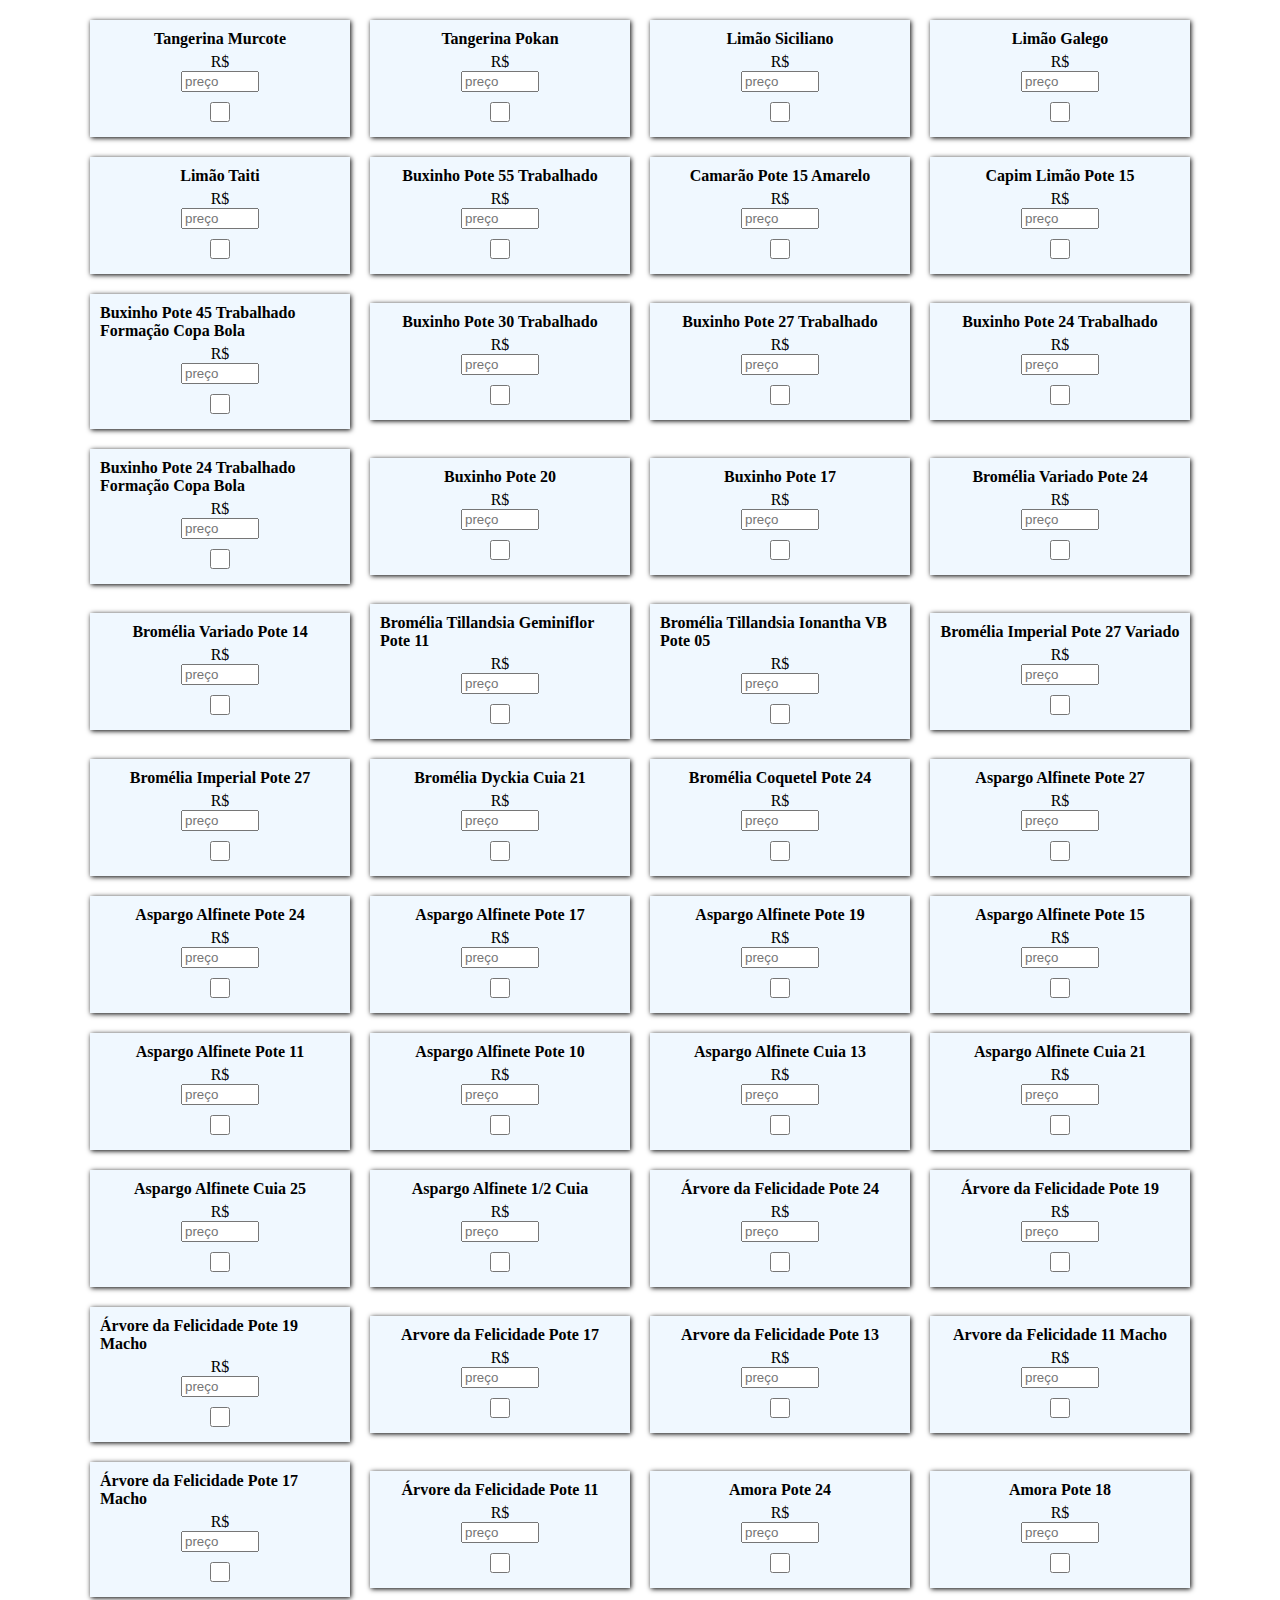
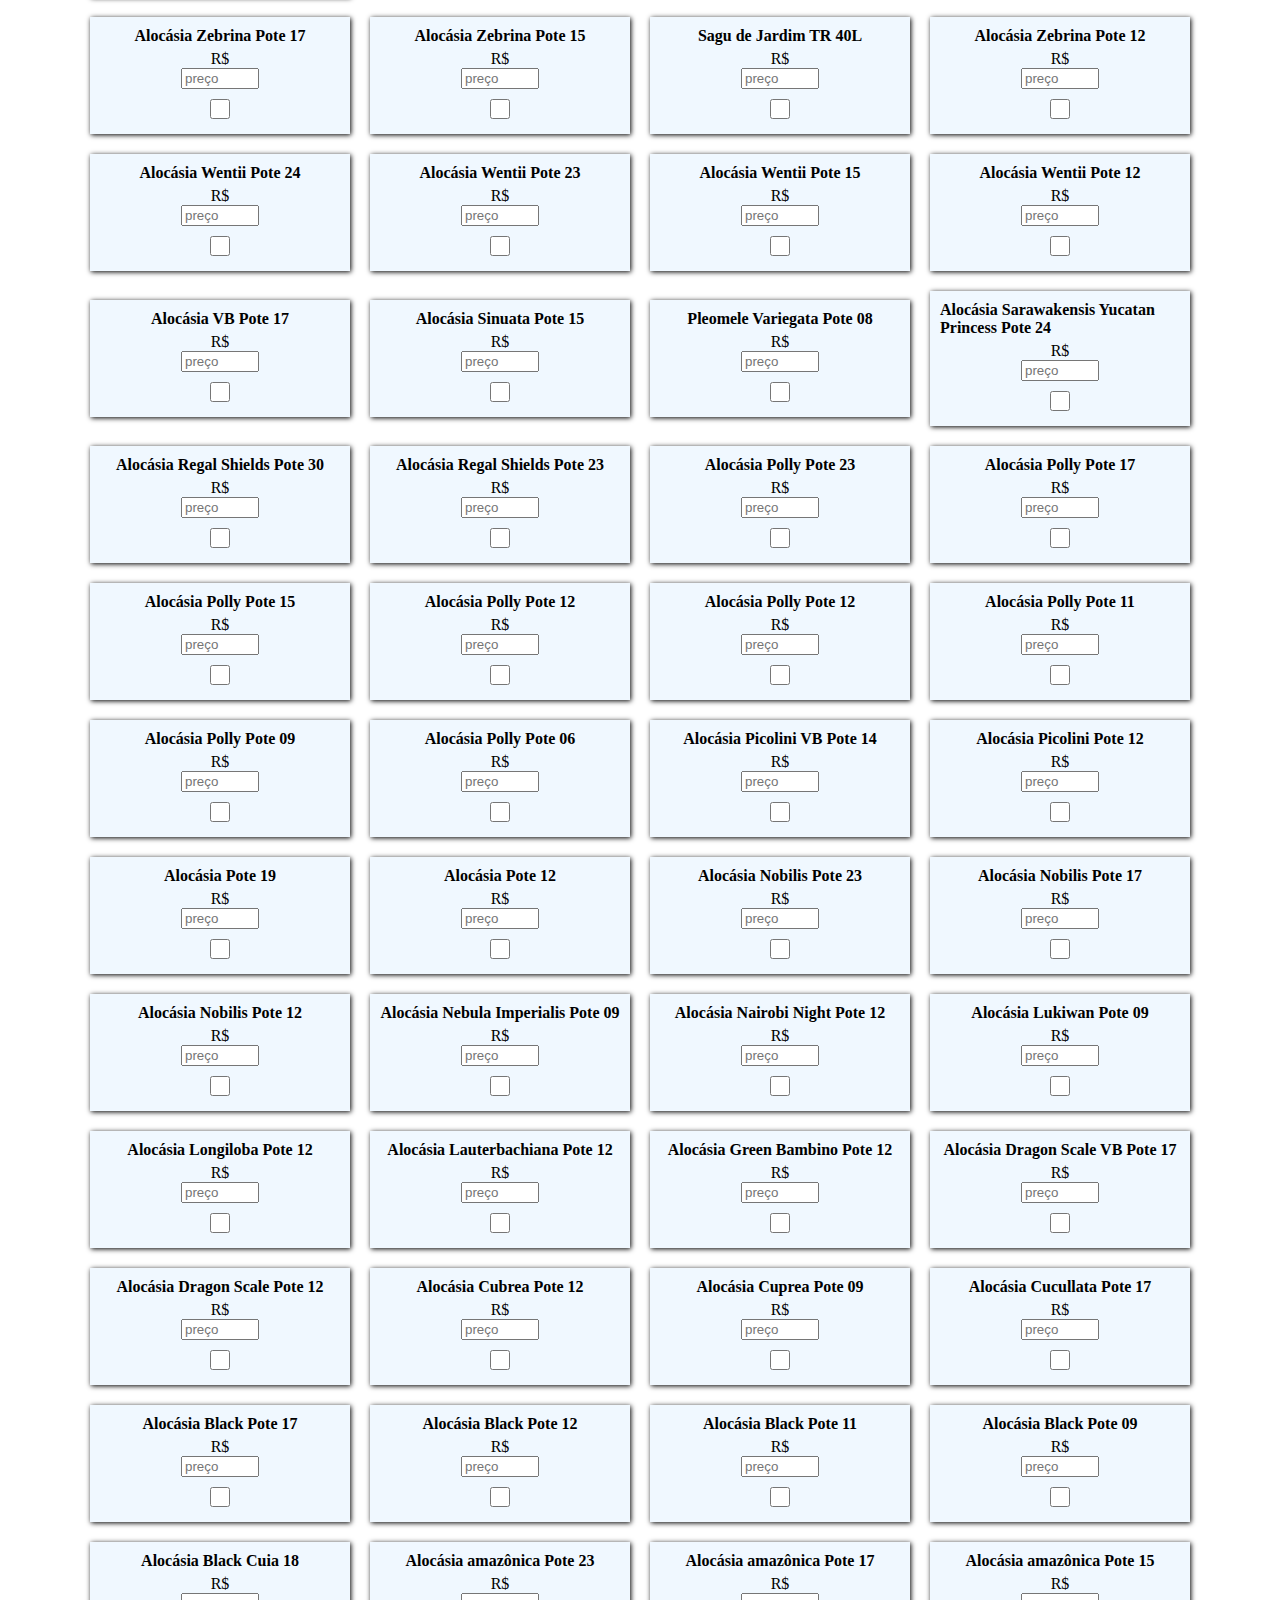
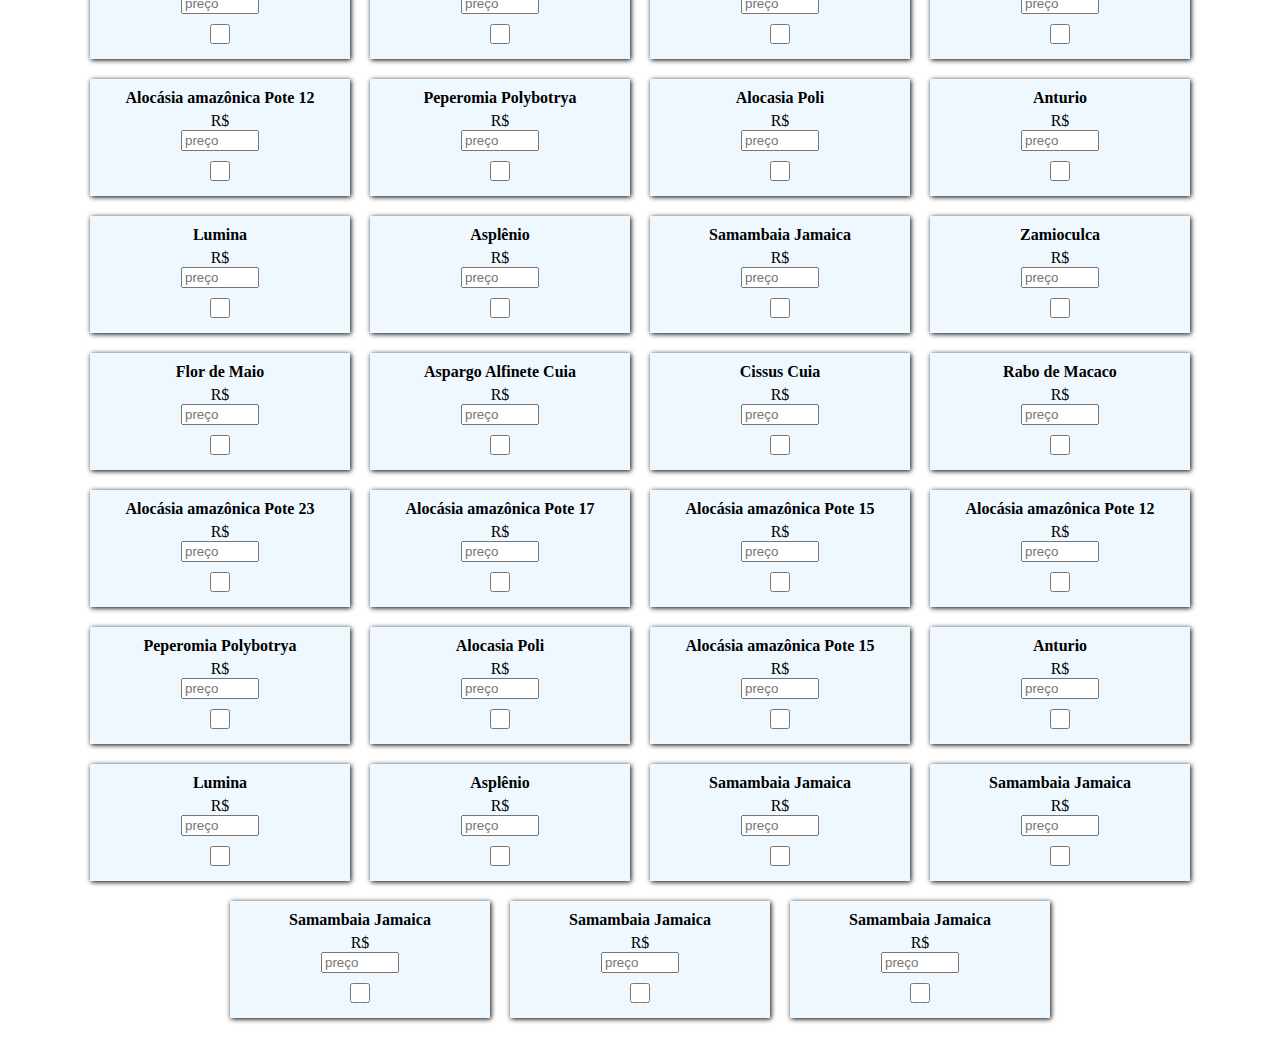
==== commit 366cef5e: "choose2" ====
--- a/choose.html
+++ b/choose.html
@@ -114,8 +114,6 @@
             <input type="text" placeholder="preço">
             <input type="checkbox" style="margin: 10px; height: 20px;">
         </div>
-
-
         <div class="produto">
             <img src="https://smartgardenbarra.com.br/wp-content/uploads/2023/06/buxinhoP17-300x300.jpeg" alt="">
             <div class="title">Buxinho Pote 17</div>
@@ -178,7 +176,6 @@
             <input type="text" placeholder="preço">
             <input type="checkbox" style="margin: 10px; height: 20px;">
         </div>
-
         <div class="produto">
             <img src="https://smartgardenbarra.com.br/wp-content/uploads/2023/06/bromeliaCoquetelP24-300x300.jpeg"
                 alt="">
@@ -243,7 +240,6 @@
             <input type="text" placeholder="preço">
             <input type="checkbox" style="margin: 10px; height: 20px;">
         </div>
-
         <div class="produto">
             <img src="https://smartgardenbarra.com.br/wp-content/uploads/2023/06/aspargoAlfineteC13-300x300.jpeg"
                 alt="">
@@ -300,7 +296,6 @@
             <input type="text" placeholder="preço">
             <input type="checkbox" style="margin: 10px; height: 20px;">
         </div>
-
         <div class="produto">
             <img src="https://smartgardenbarra.com.br/wp-content/uploads/2023/06/arvoreFelicidadeP17-300x300.jpg"
                 alt="">
@@ -325,7 +320,6 @@
             <input type="text" placeholder="preço">
             <input type="checkbox" style="margin: 10px; height: 20px;">
         </div>
-
         <div class="produto">
             <img src="https://smartgardenbarra.com.br/wp-content/uploads/2023/06/arvoreFelicidadeP17Macho-300x300.jpg"
                 alt="">
@@ -356,7 +350,6 @@
             <input type="text" placeholder="preço">
             <input type="checkbox" style="margin: 10px; height: 20px;">
         </div>
-
         <div class="produto">
             <img src="https://smartgardenbarra.com.br/wp-content/uploads/2023/06/alocasiaZebrinaP17-300x300.jpeg"
                 alt="">
@@ -410,7 +403,6 @@
             <input type="text" placeholder="preço">
             <input type="checkbox" style="margin: 10px; height: 20px;">
         </div>
-
         <div class="produto">
             <img src="https://smartgardenbarra.com.br/wp-content/uploads/2023/06/alocasiaWentiiP12-300x300.jpeg" alt="">
             <div class="title">Alocásia Wentii Pote 12</div>
@@ -433,7 +425,6 @@
             <input type="text" placeholder="preço">
             <input type="checkbox" style="margin: 10px; height: 20px;">
         </div>
-
         <div class="produto">
             <img src="https://smartgardenbarra.com.br/wp-content/uploads/2023/06/pleomeleVariegataP11-300x300.png"
                 alt="">
@@ -466,7 +457,6 @@
             <input type="text" placeholder="preço">
             <input type="checkbox" style="margin: 10px; height: 20px;">
         </div>
-
         <div class="produto">
             <img src="https://smartgardenbarra.com.br/wp-content/uploads/2023/06/alocasiaPollyP23-300x300.jpeg" alt="">
             <div class="title">Alocásia Polly Pote 23</div>
@@ -495,7 +485,6 @@
             <input type="text" placeholder="preço">
             <input type="checkbox" style="margin: 10px; height: 20px;">
         </div>
-
         <div class="produto">
             <img src="https://smartgardenbarra.com.br/wp-content/uploads/2023/06/alocasiaPollyP12-300x300.jpeg" alt="">
             <div class="title">Alocásia Polly Pote 12</div>
@@ -588,390 +577,379 @@
             <input type="text" placeholder="preço">
             <input type="checkbox" style="margin: 10px; height: 20px;">
         </div>
+        <div class="produto">
+            <img src="https://smartgardenbarra.com.br/wp-content/uploads/2023/06/alocasiaNairobiNightP12-300x300.jpeg"
+                alt="">
+            <div class="title">Alocásia Nairobi Night Pote 12</div>
+            R$
+            <input type="text" placeholder="preço">
+            <input type="checkbox" style="margin: 10px; height: 20px;">
+        </div>
+        <div class="produto">
+            <img src="https://smartgardenbarra.com.br/wp-content/uploads/2023/06/alocasiaLukiwanP09-300x300.jpeg"
+                alt="">
+            <div class="title">Alocásia Lukiwan Pote 09</div>
+            R$
+            <input type="text" placeholder="preço">
+            <input type="checkbox" style="margin: 10px; height: 20px;">
+        </div>
+        <div class="produto">
+            <img src="https://smartgardenbarra.com.br/wp-content/uploads/2023/06/alocasiaLongilobaP12-300x300.jpeg"
+                alt="">
+            <div class="title">Alocásia Longiloba Pote 12</div>
+            R$
+            <input type="text" placeholder="preço">
+            <input type="checkbox" style="margin: 10px; height: 20px;">
+        </div>
+
+        <div class="produto">
+            <img src="https://smartgardenbarra.com.br/wp-content/uploads/2023/06/alocasiaLauterbachianaP12-300x300.jpeg"
+                alt="">
+            <div class="title">Alocásia Lauterbachiana Pote 12</div>
+            R$
+            <input type="text" placeholder="preço">
+            <input type="checkbox" style="margin: 10px; height: 20px;">
+        </div>
+    
+        <div class="produto">
+            <img src="https://smartgardenbarra.com.br/wp-content/uploads/2023/06/alocasiaGreenBambinoP12-300x300.jpeg"
+                alt="">
+            <div class="title">Alocásia Green Bambino Pote 12</div>
+            R$
+            <input type="text" placeholder="preço">
+            <input type="checkbox" style="margin: 10px; height: 20px;">
+        </div>
+    
+        <div class="produto">
+            <img src="https://smartgardenbarra.com.br/wp-content/uploads/2023/06/alocasiaDragonScaleVB-P17-300x300.jpeg"
+                alt="">
+            <div class="title">Alocásia Dragon Scale VB Pote 17</div>
+            R$
+            <input type="text" placeholder="preço">
+            <input type="checkbox" style="margin: 10px; height: 20px;">
+        </div>
+    
+        <div class="produto">
+            <img src="https://smartgardenbarra.com.br/wp-content/uploads/2023/06/alocasiaDragonScaleP12-300x300.jpeg"
+                alt="">
+            <div class="title">Alocásia Dragon Scale Pote 12</div>
+            R$
+            <input type="text" placeholder="preço">
+            <input type="checkbox" style="margin: 10px; height: 20px;">
+        </div>
+    
+        <div class="produto">
+            <img src="https://smartgardenbarra.com.br/wp-content/uploads/2023/06/alocasiaCupreaP12-300x300.jpeg" alt="">
+            <div class="title">Alocásia Cubrea Pote 12</div>
+            R$
+            <input type="text" placeholder="preço">
+            <input type="checkbox" style="margin: 10px; height: 20px;">
+        </div>
+    
+    
+        <div class="produto">
+            <img src="https://smartgardenbarra.com.br/wp-content/uploads/2023/06/alocasiaCupreaP09-300x300.jpeg" alt="">
+            <div class="title">Alocásia Cuprea Pote 09</div>
+            R$
+            <input type="text" placeholder="preço">
+            <input type="checkbox" style="margin: 10px; height: 20px;">
+        </div>
+    
+        <div class="produto">
+            <img src="https://smartgardenbarra.com.br/wp-content/uploads/2023/06/alocasiaCupreaP12-300x300.jpeg" alt="">
+            <div class="title">Alocásia Cucullata Pote 17</div>
+            R$
+            <input type="text" placeholder="preço">
+            <input type="checkbox" style="margin: 10px; height: 20px;">
+        </div>
+    
+        <div class="produto">
+            <img src="https://smartgardenbarra.com.br/wp-content/uploads/2023/06/alocasiaBlackP17-300x300.jpeg" alt="">
+            <div class="title">Alocásia Black Pote 17</div>
+            R$
+            <input type="text" placeholder="preço">
+            <input type="checkbox" style="margin: 10px; height: 20px;">
+        </div>
+    
+        <div class="produto">
+            <img src="https://smartgardenbarra.com.br/wp-content/uploads/2023/06/alocasiaCupreaP12-300x300.jpeg" alt="">
+            <div class="title">Alocásia Black Pote 12</div>
+            R$
+            <input type="text" placeholder="preço">
+            <input type="checkbox" style="margin: 10px; height: 20px;">
+        </div>
+    
+        <div class="produto">
+            <img src="https://smartgardenbarra.com.br/wp-content/uploads/2023/06/alocasiaBlackP11-300x300.jpeg" alt="">
+            <div class="title">Alocásia Black Pote 11</div>
+            R$
+            <input type="text" placeholder="preço">
+            <input type="checkbox" style="margin: 10px; height: 20px;">
+        </div>
+    
+    
+        <div class="produto">
+            <img src="https://smartgardenbarra.com.br/wp-content/uploads/2023/06/alocasiaBlackP09-1-300x300.jpeg" alt="">
+            <div class="title">Alocásia Black Pote 09</div>
+            R$
+            <input type="text" placeholder="preço">
+            <input type="checkbox" style="margin: 10px; height: 20px;">
+        </div>
+    
+        <div class="produto">
+            <img src="https://smartgardenbarra.com.br/wp-content/uploads/2023/06/alocasiaBlackC18-300x300.jpeg" alt="">
+            <div class="title">Alocásia Black Cuia 18</div>
+            R$
+            <input type="text" placeholder="preço">
+            <input type="checkbox" style="margin: 10px; height: 20px;">
+        </div>
+    
+        <div class="produto">
+            <img src="https://smartgardenbarra.com.br/wp-content/uploads/2023/06/alocasiaAmazonicaP23-300x300.jpeg" alt="">
+            <div class="title">Alocásia amazônica Pote 23</div>
+            R$
+            <input type="text" placeholder="preço">
+            <input type="checkbox" style="margin: 10px; height: 20px;">
+        </div>
+    
+        <div class="produto">
+            <img src="https://smartgardenbarra.com.br/wp-content/uploads/2023/06/alocasiaAmazonicaP17-300x300.jpeg" alt="">
+            <div class="title">Alocásia amazônica Pote 17</div>
+            R$
+            <input type="text" placeholder="preço">
+            <input type="checkbox" style="margin: 10px; height: 20px;">
+        </div>
+    
+    
+        <div class="produto">
+            <img src="https://smartgardenbarra.com.br/wp-content/uploads/2023/06/alocasiaAmazonicaP15-300x300.jpeg" alt="">
+            <div class="title">Alocásia amazônica Pote 15</div>
+            R$
+            <input type="text" placeholder="preço">
+            <input type="checkbox" style="margin: 10px; height: 20px;">
+        </div>
+    
+        <div class="produto">
+            <img src="https://smartgardenbarra.com.br/wp-content/uploads/2023/06/alocasiaAmazonicaP12-300x300.jpeg" alt="">
+            <div class="title">Alocásia amazônica Pote 12</div>
+            R$
+            <input type="text" placeholder="preço">
+            <input type="checkbox" style="margin: 10px; height: 20px;">
+        </div>
+    
+        <div class="produto">
+            <img src="https://smartgardenbarra.com.br/wp-content/uploads/2023/06/peperomiaPolybotrya-1-300x300.jpeg" alt="">
+            <div class="title">Peperomia Polybotrya</div>
+            R$
+            <input type="text" placeholder="preço">
+            <input type="checkbox" style="margin: 10px; height: 20px;">
+        </div>
+    
+        <div class="produto">
+            <img src="https://smartgardenbarra.com.br/wp-content/uploads/2023/06/alocasiaPoli-300x300.jpg" alt="">
+            <div class="title">Alocasia Poli</div>
+            R$
+            <input type="text" placeholder="preço">
+            <input type="checkbox" style="margin: 10px; height: 20px;">
+        </div>
+    
+    
+        <div class="produto">
+            <img src="https://smartgardenbarra.com.br/wp-content/uploads/2023/06/anturio-1-300x300.png" alt="">
+            <div class="title">Anturio</div>
+            R$
+            <input type="text" placeholder="preço">
+            <input type="checkbox" style="margin: 10px; height: 20px;">
+        </div>
+    
+        <div class="produto">
+            <img src="https://smartgardenbarra.com.br/wp-content/uploads/2023/06/lumina-300x300.jpeg" alt="">
+            <div class="title">Lumina</div>
+            R$
+            <input type="text" placeholder="preço">
+            <input type="checkbox" style="margin: 10px; height: 20px;">
+        </div>
+    
+        <div class="produto">
+            <img src="https://smartgardenbarra.com.br/wp-content/uploads/2023/06/asplenio-300x300.png" alt="">
+            <div class="title">Asplênio</div>
+            R$
+            <input type="text" placeholder="preço">
+            <input type="checkbox" style="margin: 10px; height: 20px;">
+        </div>
+    
+        <div class="produto">
+            <img src="https://smartgardenbarra.com.br/wp-content/uploads/2023/06/samambaiaJamaica-300x300.jpeg" alt="">
+            <div class="title">Samambaia Jamaica</div>
+            R$
+            <input type="text" placeholder="preço">
+            <input type="checkbox" style="margin: 10px; height: 20px;">
+        </div>
+    
+    
+        <div class="produto">
+            <img src="https://smartgardenbarra.com.br/wp-content/uploads/2023/06/zamioculca-1-300x300.png" alt="">
+            <div class="title">Zamioculca</div>
+            R$
+            <input type="text" placeholder="preço">
+            <input type="checkbox" style="margin: 10px; height: 20px;">
+        </div>
+    
+        <div class="produto">
+            <img src="https://smartgardenbarra.com.br/wp-content/uploads/2023/06/florMaio-300x300.jpg" alt="">
+            <div class="title">Flor de Maio</div>
+            R$
+            <input type="text" placeholder="preço">
+            <input type="checkbox" style="margin: 10px; height: 20px;">
+        </div>
+    
+        <div class="produto">
+            <img src="https://smartgardenbarra.com.br/wp-content/uploads/2023/06/aspargo-alfinete-62b1c7e3434fb-300x300.jpeg"
+                alt="">
+            <div class="title">Aspargo Alfinete Cuia</div>
+            R$
+            <input type="text" placeholder="preço">
+            <input type="checkbox" style="margin: 10px; height: 20px;">
+        </div>
+    
+        <div class="produto">
+            <img src="https://smartgardenbarra.com.br/wp-content/uploads/2023/06/cissus-300x300.png" alt="">
+            <div class="title">Cissus Cuia</div>
+            R$
+            <input type="text" placeholder="preço">
+            <input type="checkbox" style="margin: 10px; height: 20px;">
+        </div>
+    
+    
+        <div class="produto">
+            <img src="https://smartgardenbarra.com.br/wp-content/uploads/2023/06/raboMacaco-300x300.png" alt="">
+            <div class="title">Rabo de Macaco</div>
+            R$
+            <input type="text" placeholder="preço">
+            <input type="checkbox" style="margin: 10px; height: 20px;">
+        </div>
+    
+        <div class="produto">
+            <img src="https://smartgardenbarra.com.br/wp-content/uploads/2023/06/alocasiaAmazonicaP23-300x300.jpeg" alt="">
+            <div class="title">Alocásia amazônica Pote 23</div>
+            R$
+            <input type="text" placeholder="preço">
+            <input type="checkbox" style="margin: 10px; height: 20px;">
+        </div>
+    
+        <div class="produto">
+            <img src="https://smartgardenbarra.com.br/wp-content/uploads/2023/06/alocasiaAmazonicaP17-300x300.jpeg" alt="">
+            <div class="title">Alocásia amazônica Pote 17</div>
+            R$
+            <input type="text" placeholder="preço">
+            <input type="checkbox" style="margin: 10px; height: 20px;">
+        </div>
+    
+        <div class="produto">
+            <img src="https://smartgardenbarra.com.br/wp-content/uploads/2023/06/alocasiaAmazonicaP15-300x300.jpeg" alt="">
+            <div class="title">Alocásia amazônica Pote 15</div>
+            R$
+            <input type="text" placeholder="preço">
+            <input type="checkbox" style="margin: 10px; height: 20px;">
+        </div>
+    
+    
+        <div class="produto">
+            <img src="https://smartgardenbarra.com.br/wp-content/uploads/2023/06/alocasiaAmazonicaP12-300x300.jpeg" alt="">
+            <div class="title">Alocásia amazônica Pote 12</div>
+            R$
+            <input type="text" placeholder="preço">
+            <input type="checkbox" style="margin: 10px; height: 20px;">
+        </div>
+    
+        <div class="produto">
+            <img src="https://smartgardenbarra.com.br/wp-content/uploads/2023/06/peperomiaPolybotrya-1-300x300.jpeg" alt="">
+            <div class="title">Peperomia Polybotrya</div>
+            R$
+            <input type="text" placeholder="preço">
+            <input type="checkbox" style="margin: 10px; height: 20px;">
+        </div>
+    
+        <div class="produto">
+            <img src="https://smartgardenbarra.com.br/wp-content/uploads/2023/06/alocasiaPoli-300x300.jpg" alt="">
+            <div class="title">Alocasia Poli</div>
+            R$
+            <input type="text" placeholder="preço">
+            <input type="checkbox" style="margin: 10px; height: 20px;">
+        </div>
+    
+        <div class="produto">
+            <img src="https://smartgardenbarra.com.br/wp-content/uploads/2023/06/alocasiaAmazonicaP15-300x300.jpeg" alt="">
+            <div class="title">Alocásia amazônica Pote 15</div>
+            R$
+            <input type="text" placeholder="preço">
+            <input type="checkbox" style="margin: 10px; height: 20px;">
+        </div>
+    
+    
+        <div class="produto">
+            <img src="https://smartgardenbarra.com.br/wp-content/uploads/2023/06/anturio-1-300x300.png" alt="">
+            <div class="title">Anturio</div>
+            R$
+            <input type="text" placeholder="preço">
+            <input type="checkbox" style="margin: 10px; height: 20px;">
+        </div>
+    
+        <div class="produto">
+            <img src="https://smartgardenbarra.com.br/wp-content/uploads/2023/06/lumina-300x300.jpeg" alt="">
+            <div class="title">Lumina</div>
+            R$
+            <input type="text" placeholder="preço">
+            <input type="checkbox" style="margin: 10px; height: 20px;">
+        </div>
+    
+        <div class="produto">
+            <img src="https://smartgardenbarra.com.br/wp-content/uploads/2023/06/asplenio-300x300.png" alt="">
+            <div class="title">Asplênio</div>
+            R$
+            <input type="text" placeholder="preço">
+            <input type="checkbox" style="margin: 10px; height: 20px;">
+        </div>
+    
+        <div class="produto">
+            <img src="https://smartgardenbarra.com.br/wp-content/uploads/2023/06/samambaiaJamaica-300x300.jpeg" alt="">
+            <div class="title">Samambaia Jamaica</div>
+            R$
+            <input type="text" placeholder="preço">
+            <input type="checkbox" style="margin: 10px; height: 20px;">
+        </div>
+    
+    
+        <div class="produto">
+            <img src="https://smartgardenbarra.com.br/wp-content/uploads/2023/06/samambaiaJamaica-300x300.jpeg" alt="">
+            <div class="title">Samambaia Jamaica</div>
+            R$
+            <input type="text" placeholder="preço">
+            <input type="checkbox" style="margin: 10px; height: 20px;">
+        </div>
+        <div class="produto">
+            <img src="https://smartgardenbarra.com.br/wp-content/uploads/2023/06/samambaiaJamaica-300x300.jpeg" alt="">
+            <div class="title">Samambaia Jamaica</div>
+            R$
+            <input type="text" placeholder="preço">
+            <input type="checkbox" style="margin: 10px; height: 20px;">
+        </div>
+        <div class="produto">
+            <img src="https://smartgardenbarra.com.br/wp-content/uploads/2023/06/samambaiaJamaica-300x300.jpeg" alt="">
+            <div class="title">Samambaia Jamaica</div>
+            R$
+            <input type="text" placeholder="preço">
+            <input type="checkbox" style="margin: 10px; height: 20px;">
+        </div>
+        <div class="produto">
+            <img src="https://smartgardenbarra.com.br/wp-content/uploads/2023/06/samambaiaJamaica-300x300.jpeg" alt="">
+            <div class="title">Samambaia Jamaica</div>
+            R$
+            <input type="text" placeholder="preço">
+            <input type="checkbox" style="margin: 10px; height: 20px;">
+        </div>
+
     </div>
-
-    <div class="produto">
-        <img src="https://smartgardenbarra.com.br/wp-content/uploads/2023/06/alocasiaNairobiNightP12-300x300.jpeg"
-            alt="">
-        <div class="title">Alocásia Nairobi Night Pote 12</div>
-        R$
-        <input type="text" placeholder="preço">
-        <input type="checkbox" style="margin: 10px; height: 20px;">
-    </div>
-    </div>
-    <div class="produto">
-        <img src="https://smartgardenbarra.com.br/wp-content/uploads/2023/06/alocasiaLukiwanP09-300x300.jpeg" alt="">
-        <div class="title">Alocásia Lukiwan Pote 09</div>
-        R$
-        <input type="text" placeholder="preço">
-        <input type="checkbox" style="margin: 10px; height: 20px;">
-    </div>
-    </div>
-    <div class="produto">
-        <img src="https://smartgardenbarra.com.br/wp-content/uploads/2023/06/alocasiaLongilobaP12-300x300.jpeg" alt="">
-        <div class="title">Alocásia Longiloba Pote 12</div>
-        R$
-        <input type="text" placeholder="preço">
-        <input type="checkbox" style="margin: 10px; height: 20px;">
-    </div>
-    </div>
-    <div class="produto">
-        <img src="https://smartgardenbarra.com.br/wp-content/uploads/2023/06/alocasiaLauterbachianaP12-300x300.jpeg"
-            alt="">
-        <div class="title">Alocásia Lauterbachiana Pote 12</div>
-        R$
-        <input type="text" placeholder="preço">
-        <input type="checkbox" style="margin: 10px; height: 20px;">
-    </div>
-    
-    <div class="produto">
-        <img src="https://smartgardenbarra.com.br/wp-content/uploads/2023/06/alocasiaGreenBambinoP12-300x300.jpeg"
-            alt="">
-        <div class="title">Alocásia Green Bambino Pote 12</div>
-        R$
-        <input type="text" placeholder="preço">
-        <input type="checkbox" style="margin: 10px; height: 20px;">
-    </div>
-    <div class="produto">
-        <img src="https://smartgardenbarra.com.br/wp-content/uploads/2023/06/alocasiaDragonScaleVB-P17-300x300.jpeg"
-            alt="">
-        <div class="title">Alocásia Dragon Scale VB Pote 17</div>
-        R$
-        <input type="text" placeholder="preço">
-        <input type="checkbox" style="margin: 10px; height: 20px;">
-    </div>
-    <div class="produto">
-        <img src="https://smartgardenbarra.com.br/wp-content/uploads/2023/06/alocasiaDragonScaleP12-300x300.jpeg"
-            alt="">
-        <div class="title">Alocásia Dragon Scale Pote 12</div>
-        R$
-        <input type="text" placeholder="preço">
-        <input type="checkbox" style="margin: 10px; height: 20px;">
-    </div>
-    <div class="produto">
-        <img src="https://smartgardenbarra.com.br/wp-content/uploads/2023/06/alocasiaCupreaP12-300x300.jpeg"
-            alt="">
-        <div class="title">Alocásia Cubrea Pote 12</div>
-        R$
-        <input type="text" placeholder="preço">
-        <input type="checkbox" style="margin: 10px; height: 20px;">
-    </div>
-
-    
-    <div class="produto">
-        <img src="https://smartgardenbarra.com.br/wp-content/uploads/2023/06/alocasiaCupreaP09-300x300.jpeg"
-            alt="">
-        <div class="title">Alocásia Cuprea Pote 09</div>
-        R$
-        <input type="text" placeholder="preço">
-        <input type="checkbox" style="margin: 10px; height: 20px;">
-    </div>
-    <div class="produto">
-        <img src="https://smartgardenbarra.com.br/wp-content/uploads/2023/06/alocasiaCupreaP12-300x300.jpeg"
-            alt="">
-        <div class="title">Alocásia Cucullata Pote 17</div>
-        R$
-        <input type="text" placeholder="preço">
-        <input type="checkbox" style="margin: 10px; height: 20px;">
-    </div>
-    <div class="produto">
-        <img src="https://smartgardenbarra.com.br/wp-content/uploads/2023/06/alocasiaBlackP17-300x300.jpeg"
-            alt="">
-        <div class="title">Alocásia Black Pote 17</div>
-        R$
-        <input type="text" placeholder="preço">
-        <input type="checkbox" style="margin: 10px; height: 20px;">
-    </div>
-    <div class="produto">
-        <img src="https://smartgardenbarra.com.br/wp-content/uploads/2023/06/alocasiaCupreaP12-300x300.jpeg"
-            alt="">
-        <div class="title">Alocásia Black Pote 12</div>
-        R$
-        <input type="text" placeholder="preço">
-        <input type="checkbox" style="margin: 10px; height: 20px;">
-    </div>
-    <div class="produto">
-        <img src="https://smartgardenbarra.com.br/wp-content/uploads/2023/06/alocasiaBlackP11-300x300.jpeg"
-            alt="">
-        <div class="title">Alocásia Black Pote 11</div>
-        R$
-        <input type="text" placeholder="preço">
-        <input type="checkbox" style="margin: 10px; height: 20px;">
-    </div>
-    
-
-    <div class="produto">
-        <img src="https://smartgardenbarra.com.br/wp-content/uploads/2023/06/alocasiaBlackP09-1-300x300.jpeg"
-            alt="">
-        <div class="title">Alocásia Black Pote 09</div>
-        R$
-        <input type="text" placeholder="preço">
-        <input type="checkbox" style="margin: 10px; height: 20px;">
-    </div>
-    <div class="produto">
-        <img src="https://smartgardenbarra.com.br/wp-content/uploads/2023/06/alocasiaBlackC18-300x300.jpeg"
-            alt="">
-        <div class="title">Alocásia Black Cuia 18</div>
-        R$
-        <input type="text" placeholder="preço">
-        <input type="checkbox" style="margin: 10px; height: 20px;">
-    </div>
-    <div class="produto">
-        <img src="https://smartgardenbarra.com.br/wp-content/uploads/2023/06/alocasiaAmazonicaP23-300x300.jpeg"
-            alt="">
-        <div class="title">Alocásia amazônica Pote 23</div>
-        R$
-        <input type="text" placeholder="preço">
-        <input type="checkbox" style="margin: 10px; height: 20px;">
-    </div>
-    <div class="produto">
-        <img src="https://smartgardenbarra.com.br/wp-content/uploads/2023/06/alocasiaAmazonicaP17-300x300.jpeg"
-            alt="">
-        <div class="title">Alocásia amazônica Pote 17</div>
-        R$
-        <input type="text" placeholder="preço">
-        <input type="checkbox" style="margin: 10px; height: 20px;">
-    </div>
-
-    
-    <div class="produto">
-        <img src="https://smartgardenbarra.com.br/wp-content/uploads/2023/06/alocasiaAmazonicaP15-300x300.jpeg"
-            alt="">
-        <div class="title">Alocásia amazônica Pote 15</div>
-        R$
-        <input type="text" placeholder="preço">
-        <input type="checkbox" style="margin: 10px; height: 20px;">
-    </div>
-    <div class="produto">
-        <img src="https://smartgardenbarra.com.br/wp-content/uploads/2023/06/alocasiaAmazonicaP12-300x300.jpeg"
-            alt="">
-        <div class="title">Alocásia amazônica Pote 12</div>
-        R$
-        <input type="text" placeholder="preço">
-        <input type="checkbox" style="margin: 10px; height: 20px;">
-    </div>
-    <div class="produto">
-        <img src="https://smartgardenbarra.com.br/wp-content/uploads/2023/06/peperomiaPolybotrya-1-300x300.jpeg"
-            alt="">
-        <div class="title">Peperomia Polybotrya</div>
-        R$
-        <input type="text" placeholder="preço">
-        <input type="checkbox" style="margin: 10px; height: 20px;">
-    </div>
-    <div class="produto">
-        <img src="https://smartgardenbarra.com.br/wp-content/uploads/2023/06/alocasiaPoli-300x300.jpg"
-            alt="">
-        <div class="title">Alocasia Poli</div>
-        R$
-        <input type="text" placeholder="preço">
-        <input type="checkbox" style="margin: 10px; height: 20px;">
-    </div>
-
-    
-    <div class="produto">
-        <img src="https://smartgardenbarra.com.br/wp-content/uploads/2023/06/anturio-1-300x300.png"
-            alt="">
-        <div class="title">Anturio</div>
-        R$
-        <input type="text" placeholder="preço">
-        <input type="checkbox" style="margin: 10px; height: 20px;">
-    </div>
-    <div class="produto">
-        <img src="https://smartgardenbarra.com.br/wp-content/uploads/2023/06/lumina-300x300.jpeg"
-            alt="">
-        <div class="title">Lumina</div>
-        R$
-        <input type="text" placeholder="preço">
-        <input type="checkbox" style="margin: 10px; height: 20px;">
-    </div>
-    <div class="produto">
-        <img src="https://smartgardenbarra.com.br/wp-content/uploads/2023/06/asplenio-300x300.png"
-            alt="">
-        <div class="title">Asplênio</div>
-        R$
-        <input type="text" placeholder="preço">
-        <input type="checkbox" style="margin: 10px; height: 20px;">
-    </div>
-    <div class="produto">
-        <img src="https://smartgardenbarra.com.br/wp-content/uploads/2023/06/samambaiaJamaica-300x300.jpeg"
-            alt="">
-        <div class="title">Samambaia Jamaica</div>
-        R$
-        <input type="text" placeholder="preço">
-        <input type="checkbox" style="margin: 10px; height: 20px;">
-    </div>
-
-    
-    <div class="produto">
-        <img src="https://smartgardenbarra.com.br/wp-content/uploads/2023/06/zamioculca-1-300x300.png"
-            alt="">
-        <div class="title">Zamioculca</div>
-        R$
-        <input type="text" placeholder="preço">
-        <input type="checkbox" style="margin: 10px; height: 20px;">
-    </div>
-    <div class="produto">
-        <img src="https://smartgardenbarra.com.br/wp-content/uploads/2023/06/florMaio-300x300.jpg"
-            alt="">
-        <div class="title">Flor de Maio</div>
-        R$
-        <input type="text" placeholder="preço">
-        <input type="checkbox" style="margin: 10px; height: 20px;">
-    </div>
-    <div class="produto">
-        <img src="https://smartgardenbarra.com.br/wp-content/uploads/2023/06/aspargo-alfinete-62b1c7e3434fb-300x300.jpeg"
-            alt="">
-        <div class="title">Aspargo Alfinete Cuia</div>
-        R$
-        <input type="text" placeholder="preço">
-        <input type="checkbox" style="margin: 10px; height: 20px;">
-    </div>
-    <div class="produto">
-        <img src="https://smartgardenbarra.com.br/wp-content/uploads/2023/06/cissus-300x300.png"
-            alt="">
-        <div class="title">Cissus Cuia</div>
-        R$
-        <input type="text" placeholder="preço">
-        <input type="checkbox" style="margin: 10px; height: 20px;">
-    </div>
-
-    
-    <div class="produto">
-        <img src="https://smartgardenbarra.com.br/wp-content/uploads/2023/06/raboMacaco-300x300.png"
-            alt="">
-        <div class="title">Rabo de Macaco</div>
-        R$
-        <input type="text" placeholder="preço">
-        <input type="checkbox" style="margin: 10px; height: 20px;">
-    </div>
-    <div class="produto">
-        <img src="https://smartgardenbarra.com.br/wp-content/uploads/2023/06/alocasiaAmazonicaP23-300x300.jpeg"
-            alt="">
-        <div class="title">Alocásia amazônica Pote 23</div>
-        R$
-        <input type="text" placeholder="preço">
-        <input type="checkbox" style="margin: 10px; height: 20px;">
-    </div>
-    <div class="produto">
-        <img src="https://smartgardenbarra.com.br/wp-content/uploads/2023/06/alocasiaAmazonicaP17-300x300.jpeg"
-            alt="">
-        <div class="title">Alocásia amazônica Pote 17</div>
-        R$
-        <input type="text" placeholder="preço">
-        <input type="checkbox" style="margin: 10px; height: 20px;">
-    </div>
-    <div class="produto">
-        <img src="https://smartgardenbarra.com.br/wp-content/uploads/2023/06/alocasiaAmazonicaP15-300x300.jpeg"
-            alt="">
-        <div class="title">Alocásia amazônica Pote 15</div>
-        R$
-        <input type="text" placeholder="preço">
-        <input type="checkbox" style="margin: 10px; height: 20px;">
-    </div>
-
-    
-    <div class="produto">
-        <img src="https://smartgardenbarra.com.br/wp-content/uploads/2023/06/alocasiaAmazonicaP12-300x300.jpeg"
-            alt="">
-        <div class="title">Alocásia amazônica Pote 12</div>
-        R$
-        <input type="text" placeholder="preço">
-        <input type="checkbox" style="margin: 10px; height: 20px;">
-    </div>
-    <div class="produto">
-        <img src="https://smartgardenbarra.com.br/wp-content/uploads/2023/06/peperomiaPolybotrya-1-300x300.jpeg"
-            alt="">
-        <div class="title">Peperomia Polybotrya</div>
-        R$
-        <input type="text" placeholder="preço">
-        <input type="checkbox" style="margin: 10px; height: 20px;">
-    </div>
-    <div class="produto">
-        <img src="https://smartgardenbarra.com.br/wp-content/uploads/2023/06/alocasiaPoli-300x300.jpg"
-            alt="">
-        <div class="title">Alocasia Poli</div>
-        R$
-        <input type="text" placeholder="preço">
-        <input type="checkbox" style="margin: 10px; height: 20px;">
-    </div>
-    <div class="produto">
-        <img src="https://smartgardenbarra.com.br/wp-content/uploads/2023/06/alocasiaAmazonicaP15-300x300.jpeg"
-            alt="">
-        <div class="title">Alocásia amazônica Pote 15</div>
-        R$
-        <input type="text" placeholder="preço">
-        <input type="checkbox" style="margin: 10px; height: 20px;">
-    </div>
-
-    
-    <div class="produto">
-        <img src="https://smartgardenbarra.com.br/wp-content/uploads/2023/06/anturio-1-300x300.png"
-            alt="">
-        <div class="title">Anturio</div>
-        R$
-        <input type="text" placeholder="preço">
-        <input type="checkbox" style="margin: 10px; height: 20px;">
-    </div>
-    <div class="produto">
-        <img src="https://smartgardenbarra.com.br/wp-content/uploads/2023/06/lumina-300x300.jpeg"
-            alt="">
-        <div class="title">Lumina</div>
-        R$
-        <input type="text" placeholder="preço">
-        <input type="checkbox" style="margin: 10px; height: 20px;">
-    </div>
-    <div class="produto">
-        <img src="https://smartgardenbarra.com.br/wp-content/uploads/2023/06/asplenio-300x300.png"
-            alt="">
-        <div class="title">Asplênio</div>
-        R$
-        <input type="text" placeholder="preço">
-        <input type="checkbox" style="margin: 10px; height: 20px;">
-    </div>
-    <div class="produto">
-        <img src="https://smartgardenbarra.com.br/wp-content/uploads/2023/06/samambaiaJamaica-300x300.jpeg"
-            alt="">
-        <div class="title">Samambaia Jamaica</div>
-        R$
-        <input type="text" placeholder="preço">
-        <input type="checkbox" style="margin: 10px; height: 20px;">
-    </div>
-
-    
-    <div class="produto">
-        <img src="https://smartgardenbarra.com.br/wp-content/uploads/2023/06/samambaiaJamaica-300x300.jpeg"
-            alt="">
-        <div class="title">Samambaia Jamaica</div>
-        R$
-        <input type="text" placeholder="preço">
-        <input type="checkbox" style="margin: 10px; height: 20px;">
-    </div>
-    <div class="produto">
-        <img src="https://smartgardenbarra.com.br/wp-content/uploads/2023/06/samambaiaJamaica-300x300.jpeg"
-            alt="">
-        <div class="title">Samambaia Jamaica</div>
-        R$
-        <input type="text" placeholder="preço">
-        <input type="checkbox" style="margin: 10px; height: 20px;">
-    </div>
-    <div class="produto">
-        <img src="https://smartgardenbarra.com.br/wp-content/uploads/2023/06/samambaiaJamaica-300x300.jpeg"
-            alt="">
-        <div class="title">Samambaia Jamaica</div>
-        R$
-        <input type="text" placeholder="preço">
-        <input type="checkbox" style="margin: 10px; height: 20px;">
-    </div>
-    <div class="produto">
-        <img src="https://smartgardenbarra.com.br/wp-content/uploads/2023/06/samambaiaJamaica-300x300.jpeg"
-            alt="">
-        <div class="title">Samambaia Jamaica</div>
-        R$
-        <input type="text" placeholder="preço">
-        <input type="checkbox" style="margin: 10px; height: 20px;">
-    </div>
-    </div>
-    <div>Pagina 8</div>
 </body>
 
 </html>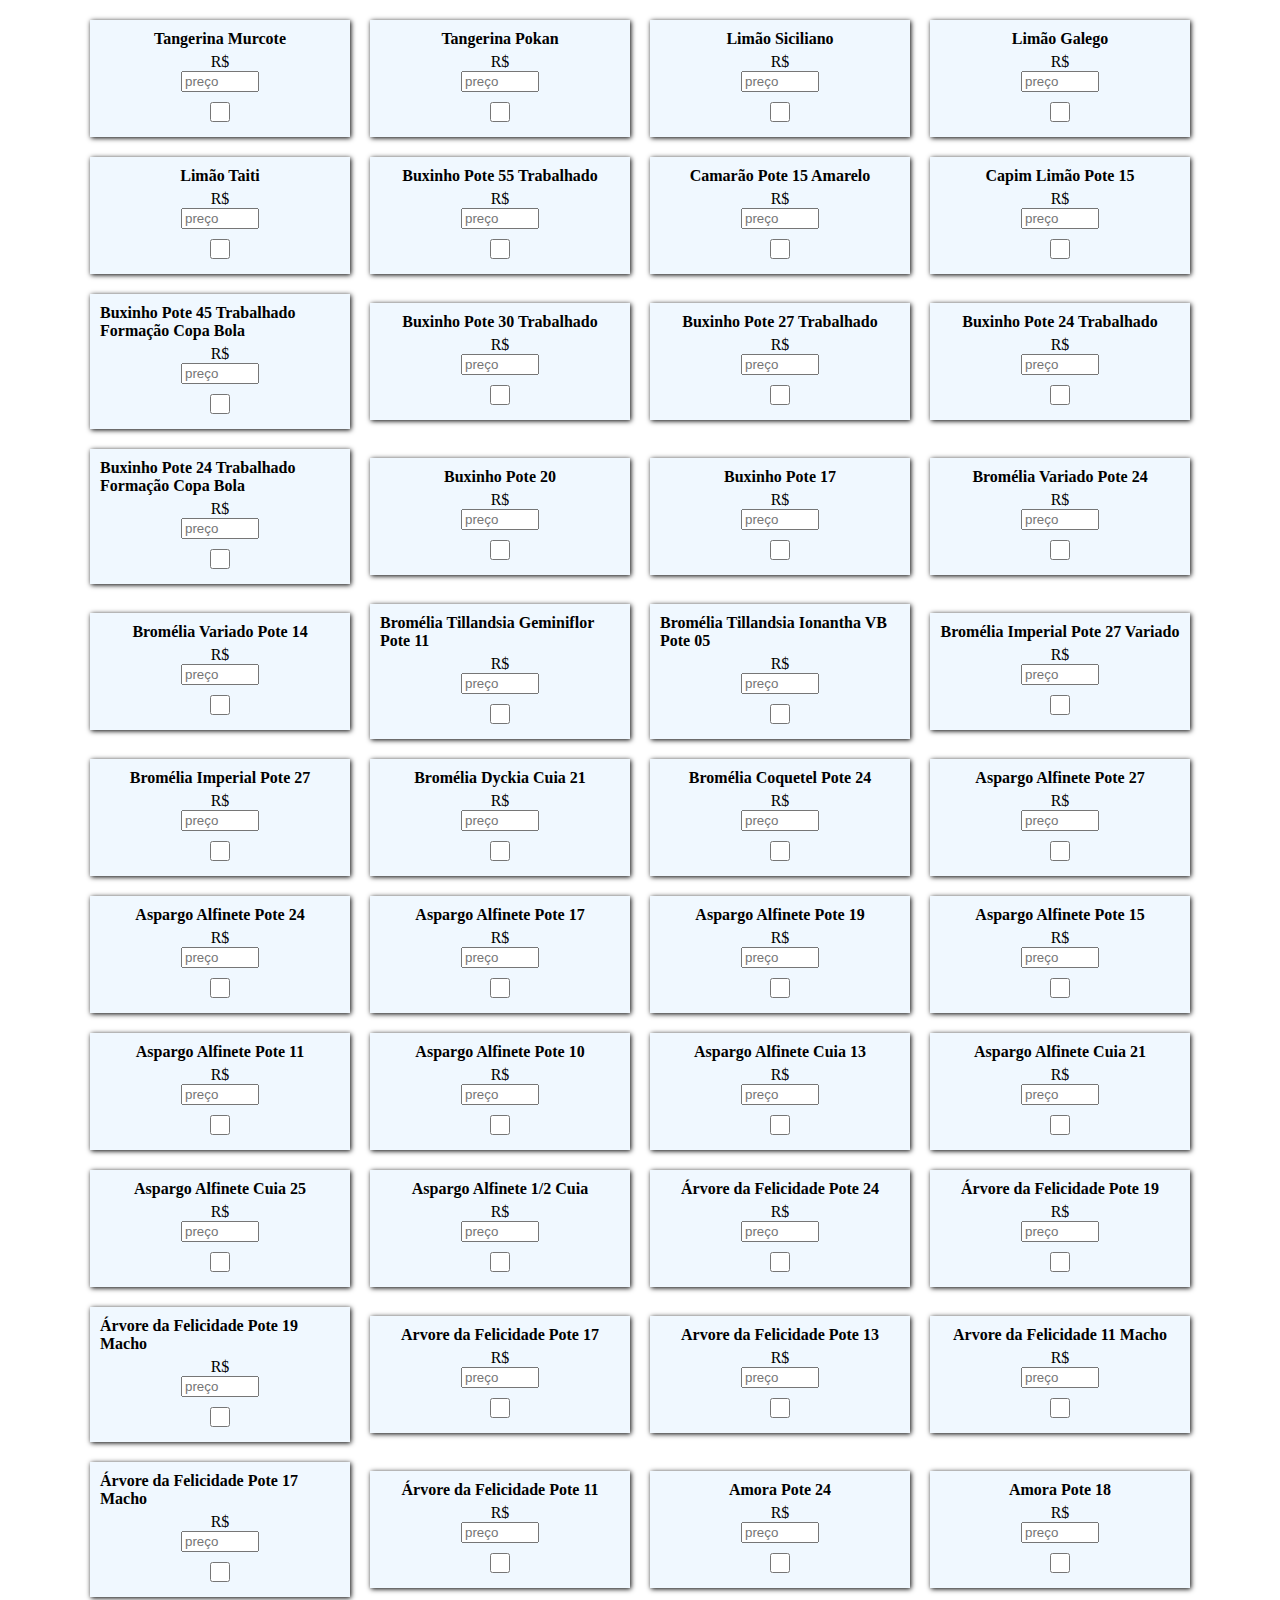
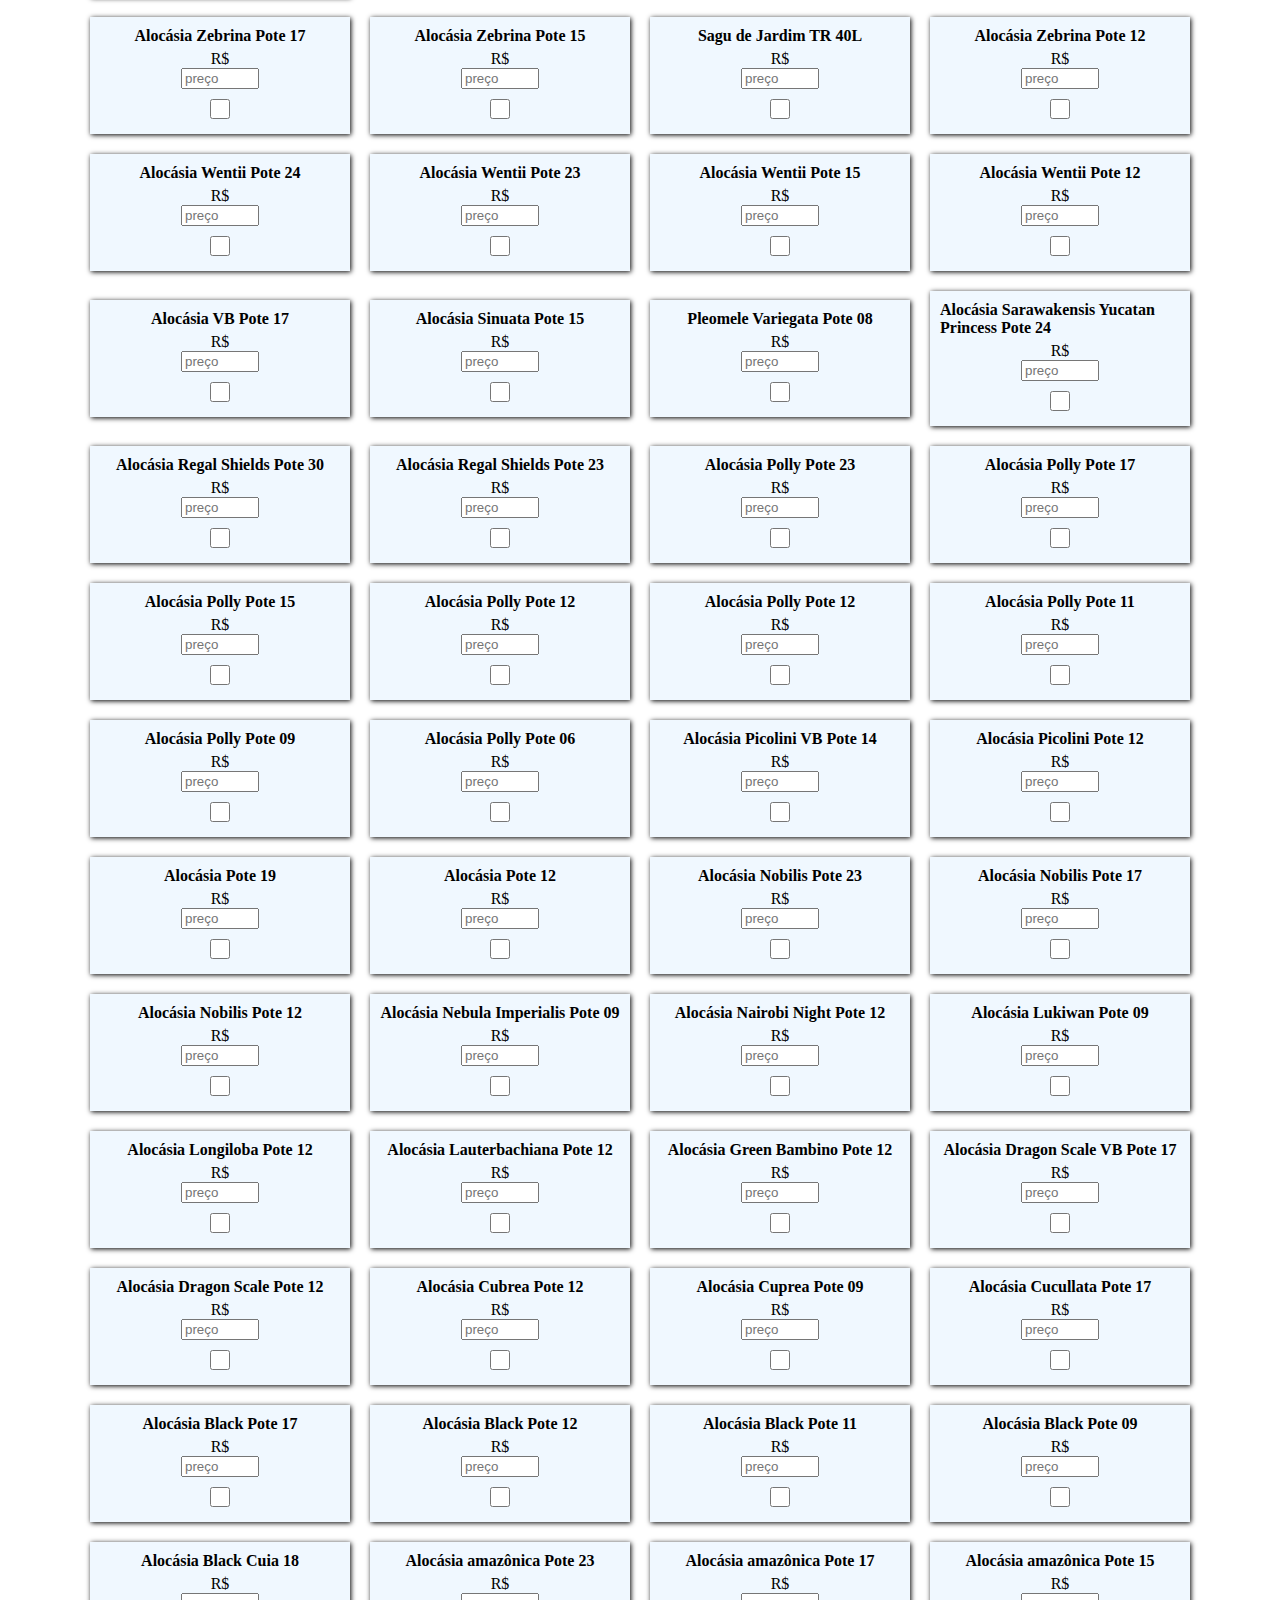
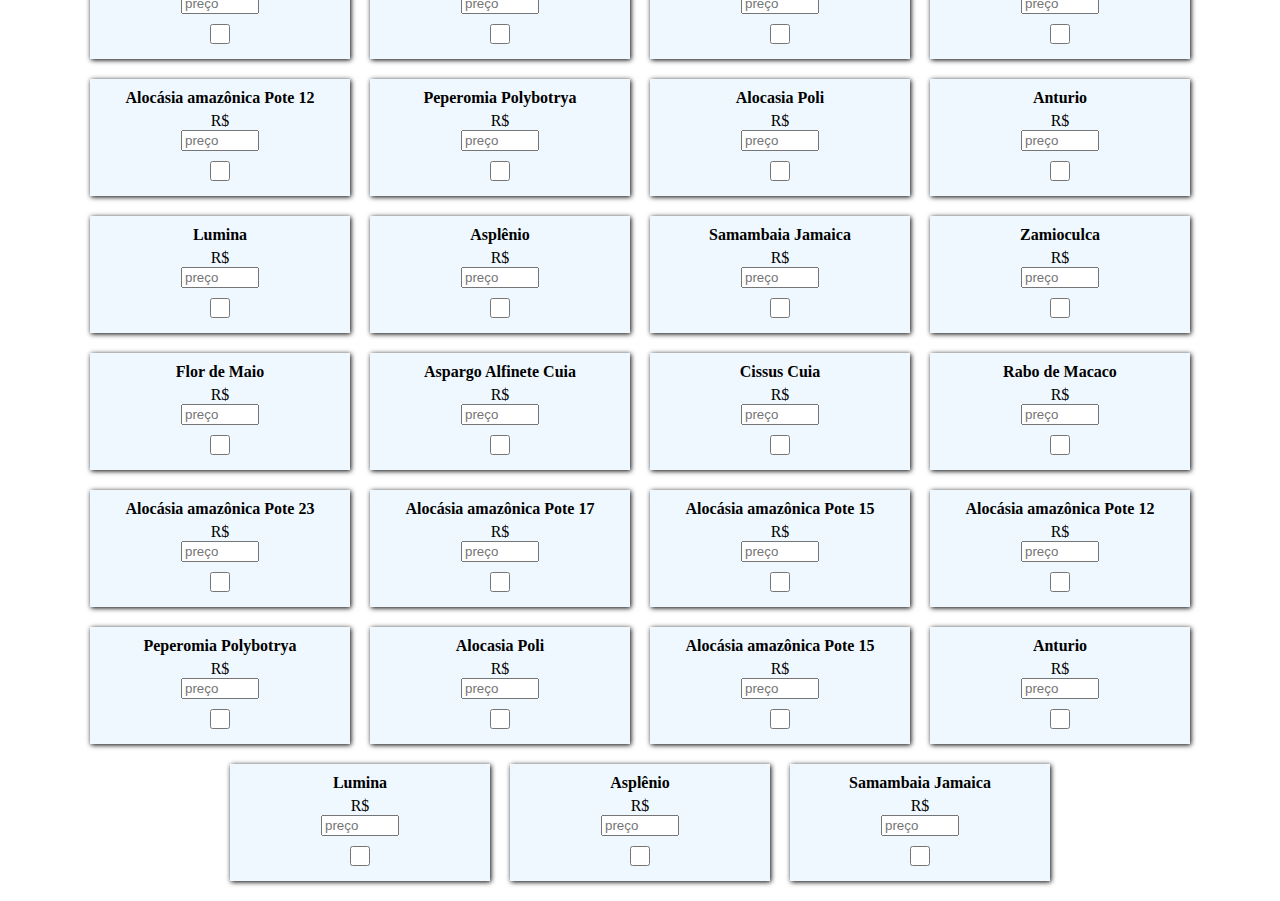
==== commit 6edb06d8: "choose3" ====
--- a/choose.html
+++ b/choose.html
@@ -918,36 +918,6 @@
             <input type="text" placeholder="preço">
             <input type="checkbox" style="margin: 10px; height: 20px;">
         </div>
-    
-    
-        <div class="produto">
-            <img src="https://smartgardenbarra.com.br/wp-content/uploads/2023/06/samambaiaJamaica-300x300.jpeg" alt="">
-            <div class="title">Samambaia Jamaica</div>
-            R$
-            <input type="text" placeholder="preço">
-            <input type="checkbox" style="margin: 10px; height: 20px;">
-        </div>
-        <div class="produto">
-            <img src="https://smartgardenbarra.com.br/wp-content/uploads/2023/06/samambaiaJamaica-300x300.jpeg" alt="">
-            <div class="title">Samambaia Jamaica</div>
-            R$
-            <input type="text" placeholder="preço">
-            <input type="checkbox" style="margin: 10px; height: 20px;">
-        </div>
-        <div class="produto">
-            <img src="https://smartgardenbarra.com.br/wp-content/uploads/2023/06/samambaiaJamaica-300x300.jpeg" alt="">
-            <div class="title">Samambaia Jamaica</div>
-            R$
-            <input type="text" placeholder="preço">
-            <input type="checkbox" style="margin: 10px; height: 20px;">
-        </div>
-        <div class="produto">
-            <img src="https://smartgardenbarra.com.br/wp-content/uploads/2023/06/samambaiaJamaica-300x300.jpeg" alt="">
-            <div class="title">Samambaia Jamaica</div>
-            R$
-            <input type="text" placeholder="preço">
-            <input type="checkbox" style="margin: 10px; height: 20px;">
-        </div>
 
     </div>
 </body>
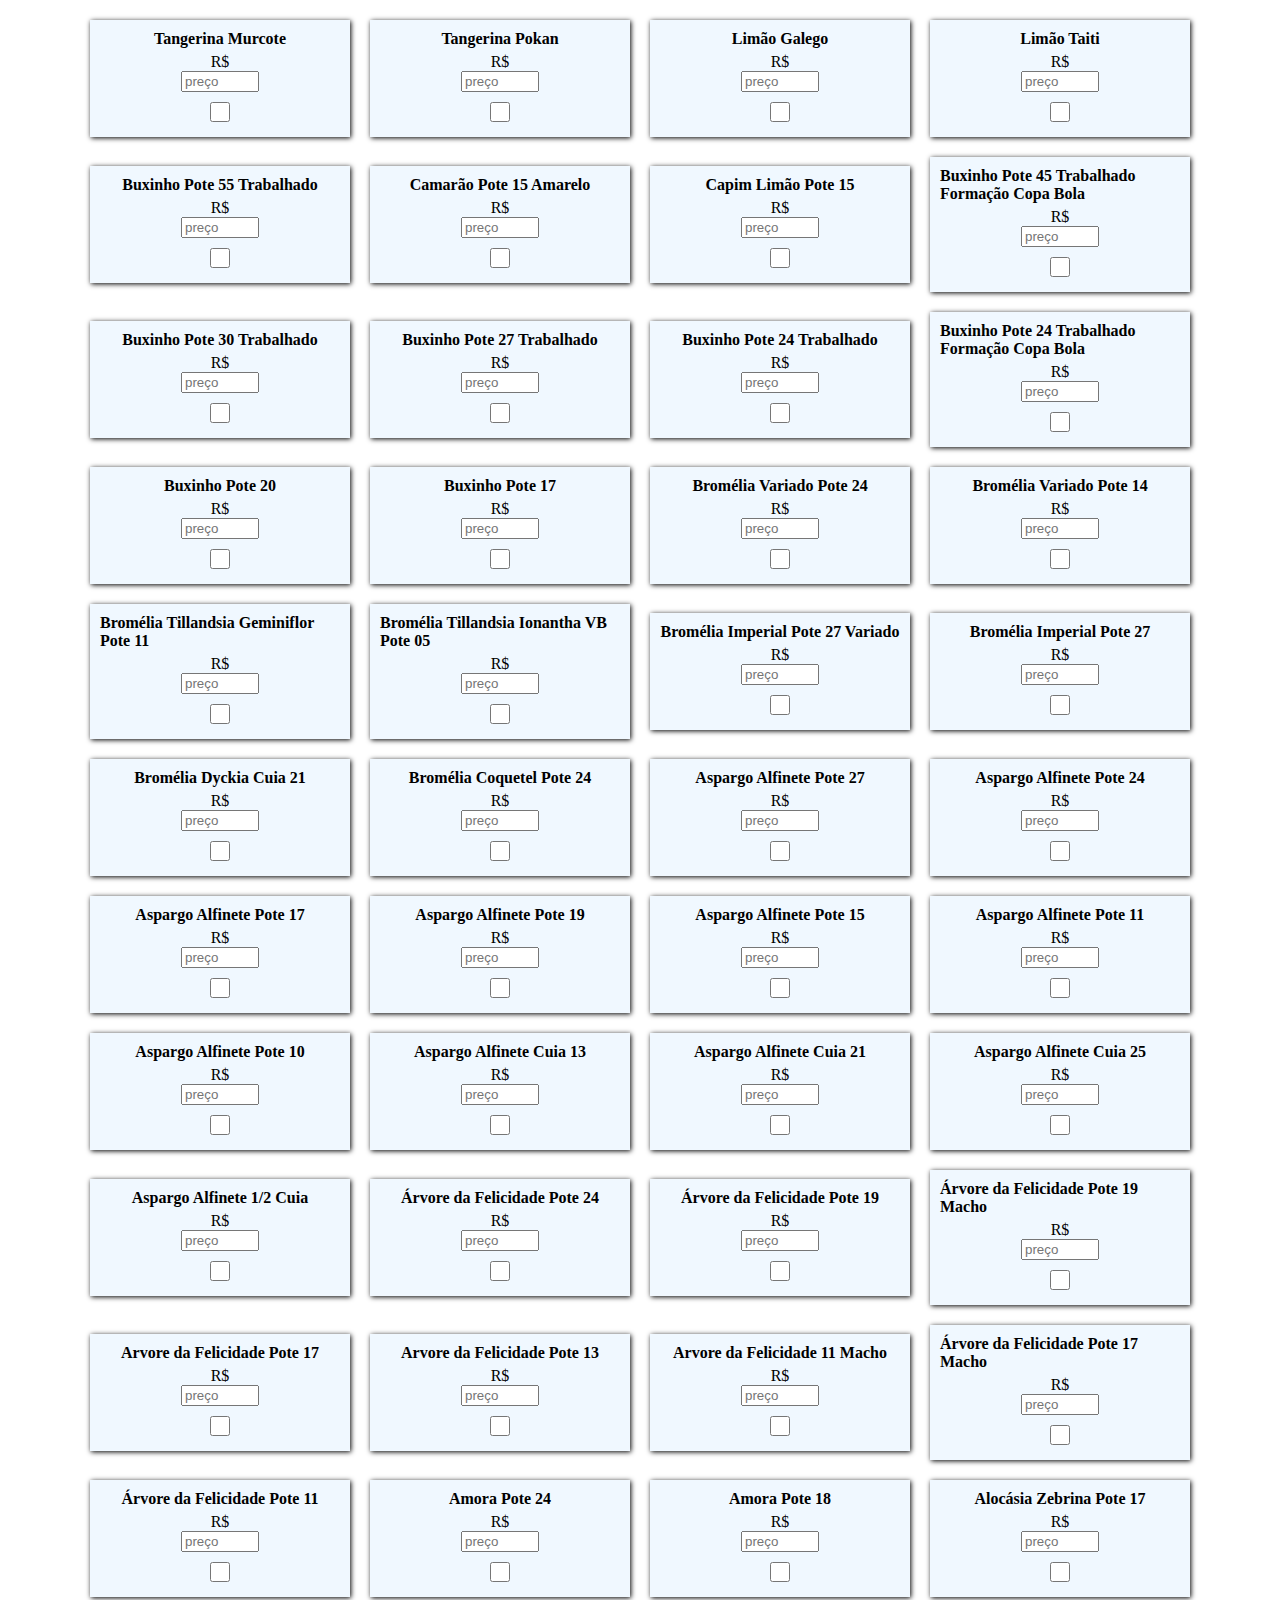
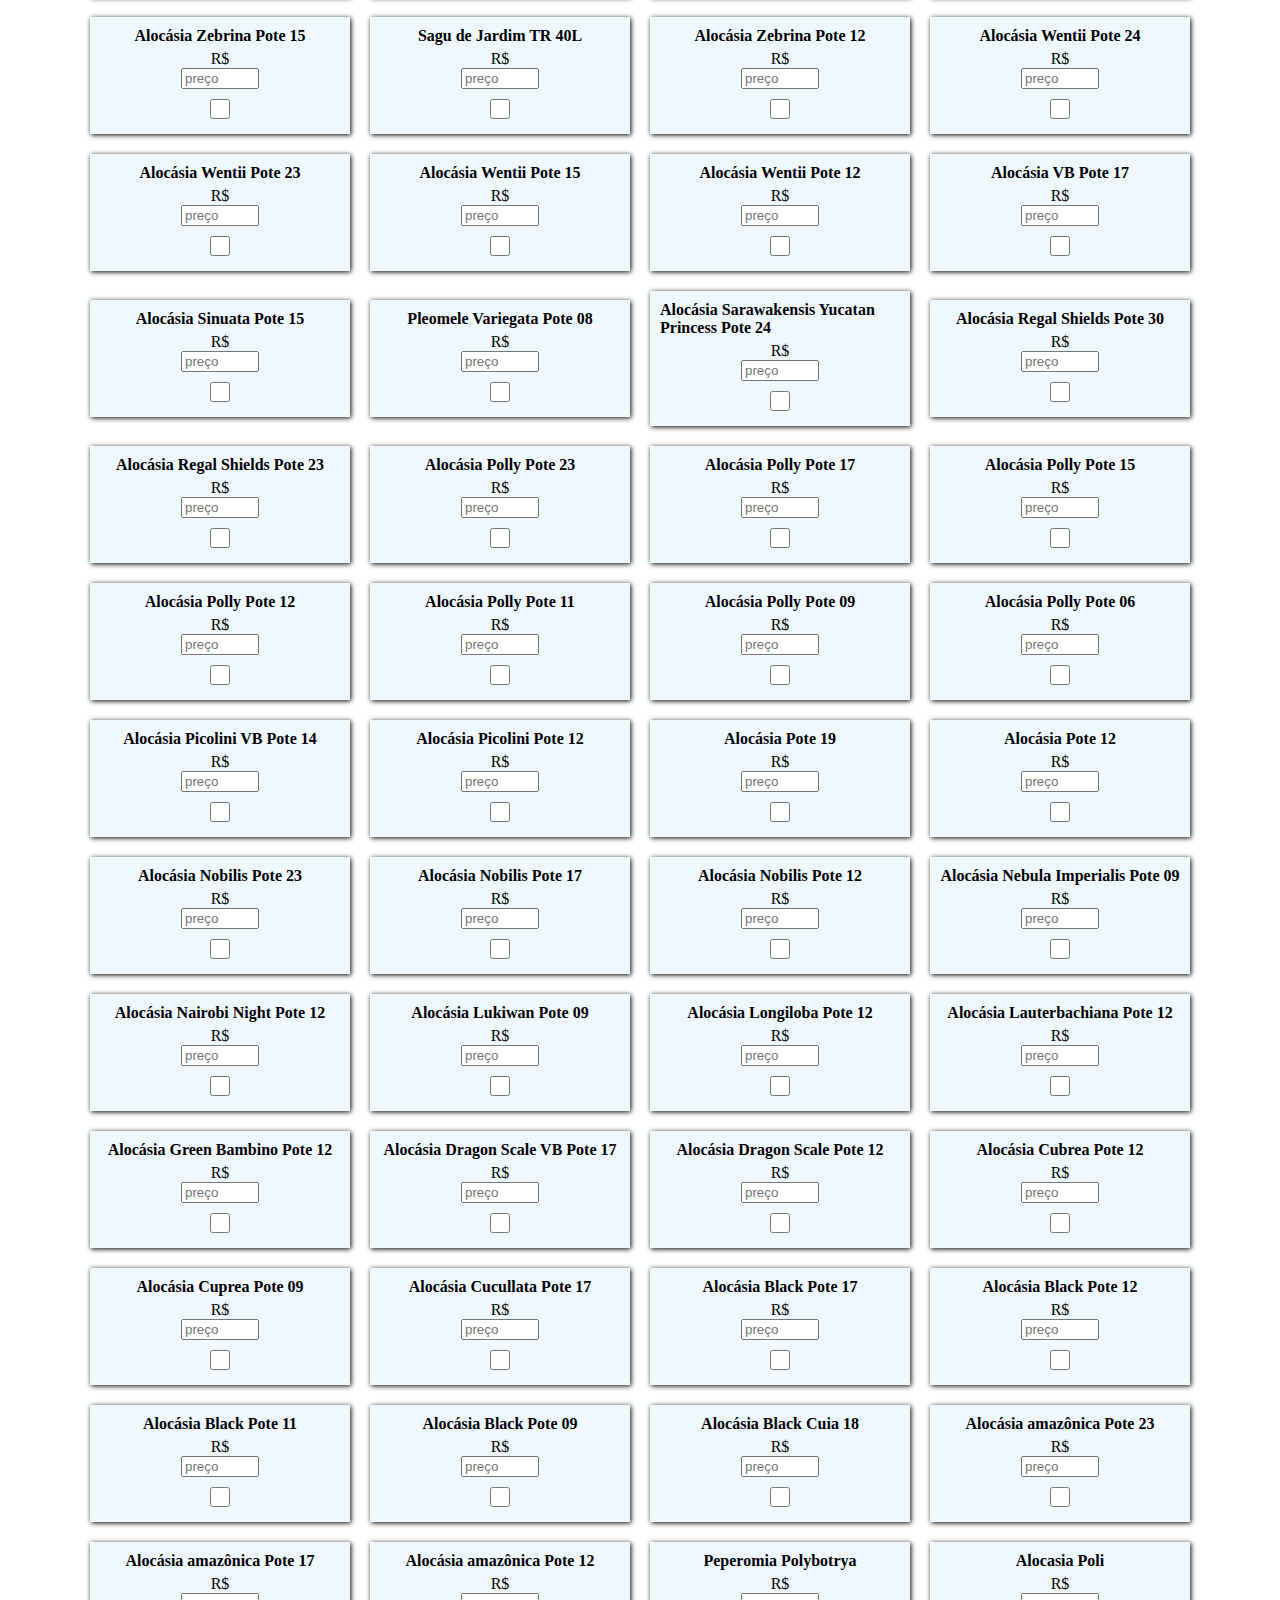
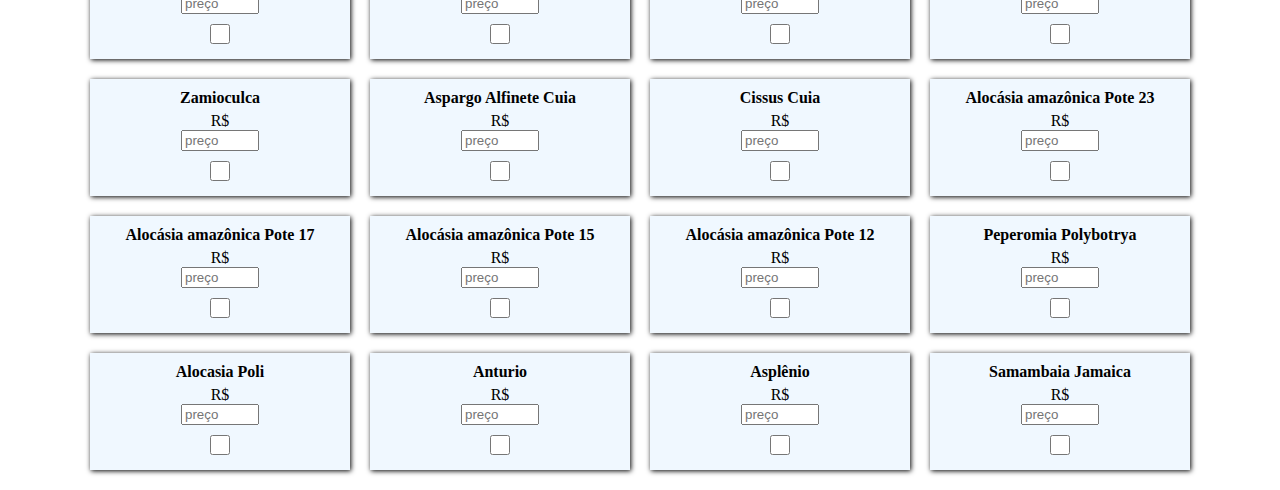
==== commit a39c376d: "choose4" ====
--- a/choose.html
+++ b/choose.html
@@ -25,13 +25,7 @@
             <input type="text" placeholder="preço">
             <input type="checkbox" style="margin: 10px; height: 20px;">
         </div>
-        <div class="produto">
-            <img src="https://smartgardenbarra.com.br/wp-content/uploads/2023/07/limao-siciliano-300x300.png" alt="">
-            <div class="title">Limão Siciliano</div>
-            R$
-            <input type="text" placeholder="preço">
-            <input type="checkbox" style="margin: 10px; height: 20px;">
-        </div>
+        
         <div class="produto">
             <img src="https://smartgardenbarra.com.br/wp-content/uploads/2023/07/limao-galego-300x300.png" alt="">
             <div class="title">Limão Galego</div>
@@ -486,13 +480,6 @@
             <input type="checkbox" style="margin: 10px; height: 20px;">
         </div>
         <div class="produto">
-            <img src="https://smartgardenbarra.com.br/wp-content/uploads/2023/06/alocasiaPollyP12-300x300.jpeg" alt="">
-            <div class="title">Alocásia Polly Pote 12</div>
-            R$
-            <input type="text" placeholder="preço">
-            <input type="checkbox" style="margin: 10px; height: 20px;">
-        </div>
-        <div class="produto">
             <img src="https://smartgardenbarra.com.br/wp-content/uploads/2023/06/alocasiaPollyP11-300x300.jpeg" alt="">
             <div class="title">Alocásia Polly Pote 11</div>
             R$
@@ -720,6 +707,70 @@
             <input type="checkbox" style="margin: 10px; height: 20px;">
         </div>
     
+        <div class="produto">
+            <img src="https://smartgardenbarra.com.br/wp-content/uploads/2023/06/alocasiaAmazonicaP12-300x300.jpeg" alt="">
+            <div class="title">Alocásia amazônica Pote 12</div>
+            R$
+            <input type="text" placeholder="preço">
+            <input type="checkbox" style="margin: 10px; height: 20px;">
+        </div>
+    
+        <div class="produto">
+            <img src="https://smartgardenbarra.com.br/wp-content/uploads/2023/06/peperomiaPolybotrya-1-300x300.jpeg" alt="">
+            <div class="title">Peperomia Polybotrya</div>
+            R$
+            <input type="text" placeholder="preço">
+            <input type="checkbox" style="margin: 10px; height: 20px;">
+        </div>
+    
+        <div class="produto">
+            <img src="https://smartgardenbarra.com.br/wp-content/uploads/2023/06/alocasiaPoli-300x300.jpg" alt="">
+            <div class="title">Alocasia Poli</div>
+            R$
+            <input type="text" placeholder="preço">
+            <input type="checkbox" style="margin: 10px; height: 20px;">
+        </div>
+    
+        <div class="produto">
+            <img src="https://smartgardenbarra.com.br/wp-content/uploads/2023/06/zamioculca-1-300x300.png" alt="">
+            <div class="title">Zamioculca</div>
+            R$
+            <input type="text" placeholder="preço">
+            <input type="checkbox" style="margin: 10px; height: 20px;">
+        </div>
+    
+        <div class="produto">
+            <img src="https://smartgardenbarra.com.br/wp-content/uploads/2023/06/aspargo-alfinete-62b1c7e3434fb-300x300.jpeg"
+                alt="">
+            <div class="title">Aspargo Alfinete Cuia</div>
+            R$
+            <input type="text" placeholder="preço">
+            <input type="checkbox" style="margin: 10px; height: 20px;">
+        </div>
+    
+        <div class="produto">
+            <img src="https://smartgardenbarra.com.br/wp-content/uploads/2023/06/cissus-300x300.png" alt="">
+            <div class="title">Cissus Cuia</div>
+            R$
+            <input type="text" placeholder="preço">
+            <input type="checkbox" style="margin: 10px; height: 20px;">
+        </div>
+    
+        <div class="produto">
+            <img src="https://smartgardenbarra.com.br/wp-content/uploads/2023/06/alocasiaAmazonicaP23-300x300.jpeg" alt="">
+            <div class="title">Alocásia amazônica Pote 23</div>
+            R$
+            <input type="text" placeholder="preço">
+            <input type="checkbox" style="margin: 10px; height: 20px;">
+        </div>
+    
+        <div class="produto">
+            <img src="https://smartgardenbarra.com.br/wp-content/uploads/2023/06/alocasiaAmazonicaP17-300x300.jpeg" alt="">
+            <div class="title">Alocásia amazônica Pote 17</div>
+            R$
+            <input type="text" placeholder="preço">
+            <input type="checkbox" style="margin: 10px; height: 20px;">
+        </div>
     
         <div class="produto">
             <img src="https://smartgardenbarra.com.br/wp-content/uploads/2023/06/alocasiaAmazonicaP15-300x300.jpeg" alt="">
@@ -729,6 +780,7 @@
             <input type="checkbox" style="margin: 10px; height: 20px;">
         </div>
     
+    
         <div class="produto">
             <img src="https://smartgardenbarra.com.br/wp-content/uploads/2023/06/alocasiaAmazonicaP12-300x300.jpeg" alt="">
             <div class="title">Alocásia amazônica Pote 12</div>
@@ -757,147 +809,6 @@
         <div class="produto">
             <img src="https://smartgardenbarra.com.br/wp-content/uploads/2023/06/anturio-1-300x300.png" alt="">
             <div class="title">Anturio</div>
-            R$
-            <input type="text" placeholder="preço">
-            <input type="checkbox" style="margin: 10px; height: 20px;">
-        </div>
-    
-        <div class="produto">
-            <img src="https://smartgardenbarra.com.br/wp-content/uploads/2023/06/lumina-300x300.jpeg" alt="">
-            <div class="title">Lumina</div>
-            R$
-            <input type="text" placeholder="preço">
-            <input type="checkbox" style="margin: 10px; height: 20px;">
-        </div>
-    
-        <div class="produto">
-            <img src="https://smartgardenbarra.com.br/wp-content/uploads/2023/06/asplenio-300x300.png" alt="">
-            <div class="title">Asplênio</div>
-            R$
-            <input type="text" placeholder="preço">
-            <input type="checkbox" style="margin: 10px; height: 20px;">
-        </div>
-    
-        <div class="produto">
-            <img src="https://smartgardenbarra.com.br/wp-content/uploads/2023/06/samambaiaJamaica-300x300.jpeg" alt="">
-            <div class="title">Samambaia Jamaica</div>
-            R$
-            <input type="text" placeholder="preço">
-            <input type="checkbox" style="margin: 10px; height: 20px;">
-        </div>
-    
-    
-        <div class="produto">
-            <img src="https://smartgardenbarra.com.br/wp-content/uploads/2023/06/zamioculca-1-300x300.png" alt="">
-            <div class="title">Zamioculca</div>
-            R$
-            <input type="text" placeholder="preço">
-            <input type="checkbox" style="margin: 10px; height: 20px;">
-        </div>
-    
-        <div class="produto">
-            <img src="https://smartgardenbarra.com.br/wp-content/uploads/2023/06/florMaio-300x300.jpg" alt="">
-            <div class="title">Flor de Maio</div>
-            R$
-            <input type="text" placeholder="preço">
-            <input type="checkbox" style="margin: 10px; height: 20px;">
-        </div>
-    
-        <div class="produto">
-            <img src="https://smartgardenbarra.com.br/wp-content/uploads/2023/06/aspargo-alfinete-62b1c7e3434fb-300x300.jpeg"
-                alt="">
-            <div class="title">Aspargo Alfinete Cuia</div>
-            R$
-            <input type="text" placeholder="preço">
-            <input type="checkbox" style="margin: 10px; height: 20px;">
-        </div>
-    
-        <div class="produto">
-            <img src="https://smartgardenbarra.com.br/wp-content/uploads/2023/06/cissus-300x300.png" alt="">
-            <div class="title">Cissus Cuia</div>
-            R$
-            <input type="text" placeholder="preço">
-            <input type="checkbox" style="margin: 10px; height: 20px;">
-        </div>
-    
-    
-        <div class="produto">
-            <img src="https://smartgardenbarra.com.br/wp-content/uploads/2023/06/raboMacaco-300x300.png" alt="">
-            <div class="title">Rabo de Macaco</div>
-            R$
-            <input type="text" placeholder="preço">
-            <input type="checkbox" style="margin: 10px; height: 20px;">
-        </div>
-    
-        <div class="produto">
-            <img src="https://smartgardenbarra.com.br/wp-content/uploads/2023/06/alocasiaAmazonicaP23-300x300.jpeg" alt="">
-            <div class="title">Alocásia amazônica Pote 23</div>
-            R$
-            <input type="text" placeholder="preço">
-            <input type="checkbox" style="margin: 10px; height: 20px;">
-        </div>
-    
-        <div class="produto">
-            <img src="https://smartgardenbarra.com.br/wp-content/uploads/2023/06/alocasiaAmazonicaP17-300x300.jpeg" alt="">
-            <div class="title">Alocásia amazônica Pote 17</div>
-            R$
-            <input type="text" placeholder="preço">
-            <input type="checkbox" style="margin: 10px; height: 20px;">
-        </div>
-    
-        <div class="produto">
-            <img src="https://smartgardenbarra.com.br/wp-content/uploads/2023/06/alocasiaAmazonicaP15-300x300.jpeg" alt="">
-            <div class="title">Alocásia amazônica Pote 15</div>
-            R$
-            <input type="text" placeholder="preço">
-            <input type="checkbox" style="margin: 10px; height: 20px;">
-        </div>
-    
-    
-        <div class="produto">
-            <img src="https://smartgardenbarra.com.br/wp-content/uploads/2023/06/alocasiaAmazonicaP12-300x300.jpeg" alt="">
-            <div class="title">Alocásia amazônica Pote 12</div>
-            R$
-            <input type="text" placeholder="preço">
-            <input type="checkbox" style="margin: 10px; height: 20px;">
-        </div>
-    
-        <div class="produto">
-            <img src="https://smartgardenbarra.com.br/wp-content/uploads/2023/06/peperomiaPolybotrya-1-300x300.jpeg" alt="">
-            <div class="title">Peperomia Polybotrya</div>
-            R$
-            <input type="text" placeholder="preço">
-            <input type="checkbox" style="margin: 10px; height: 20px;">
-        </div>
-    
-        <div class="produto">
-            <img src="https://smartgardenbarra.com.br/wp-content/uploads/2023/06/alocasiaPoli-300x300.jpg" alt="">
-            <div class="title">Alocasia Poli</div>
-            R$
-            <input type="text" placeholder="preço">
-            <input type="checkbox" style="margin: 10px; height: 20px;">
-        </div>
-    
-        <div class="produto">
-            <img src="https://smartgardenbarra.com.br/wp-content/uploads/2023/06/alocasiaAmazonicaP15-300x300.jpeg" alt="">
-            <div class="title">Alocásia amazônica Pote 15</div>
-            R$
-            <input type="text" placeholder="preço">
-            <input type="checkbox" style="margin: 10px; height: 20px;">
-        </div>
-    
-    
-        <div class="produto">
-            <img src="https://smartgardenbarra.com.br/wp-content/uploads/2023/06/anturio-1-300x300.png" alt="">
-            <div class="title">Anturio</div>
-            R$
-            <input type="text" placeholder="preço">
-            <input type="checkbox" style="margin: 10px; height: 20px;">
-        </div>
-    
-        <div class="produto">
-            <img src="https://smartgardenbarra.com.br/wp-content/uploads/2023/06/lumina-300x300.jpeg" alt="">
-            <div class="title">Lumina</div>
             R$
             <input type="text" placeholder="preço">
             <input type="checkbox" style="margin: 10px; height: 20px;">
